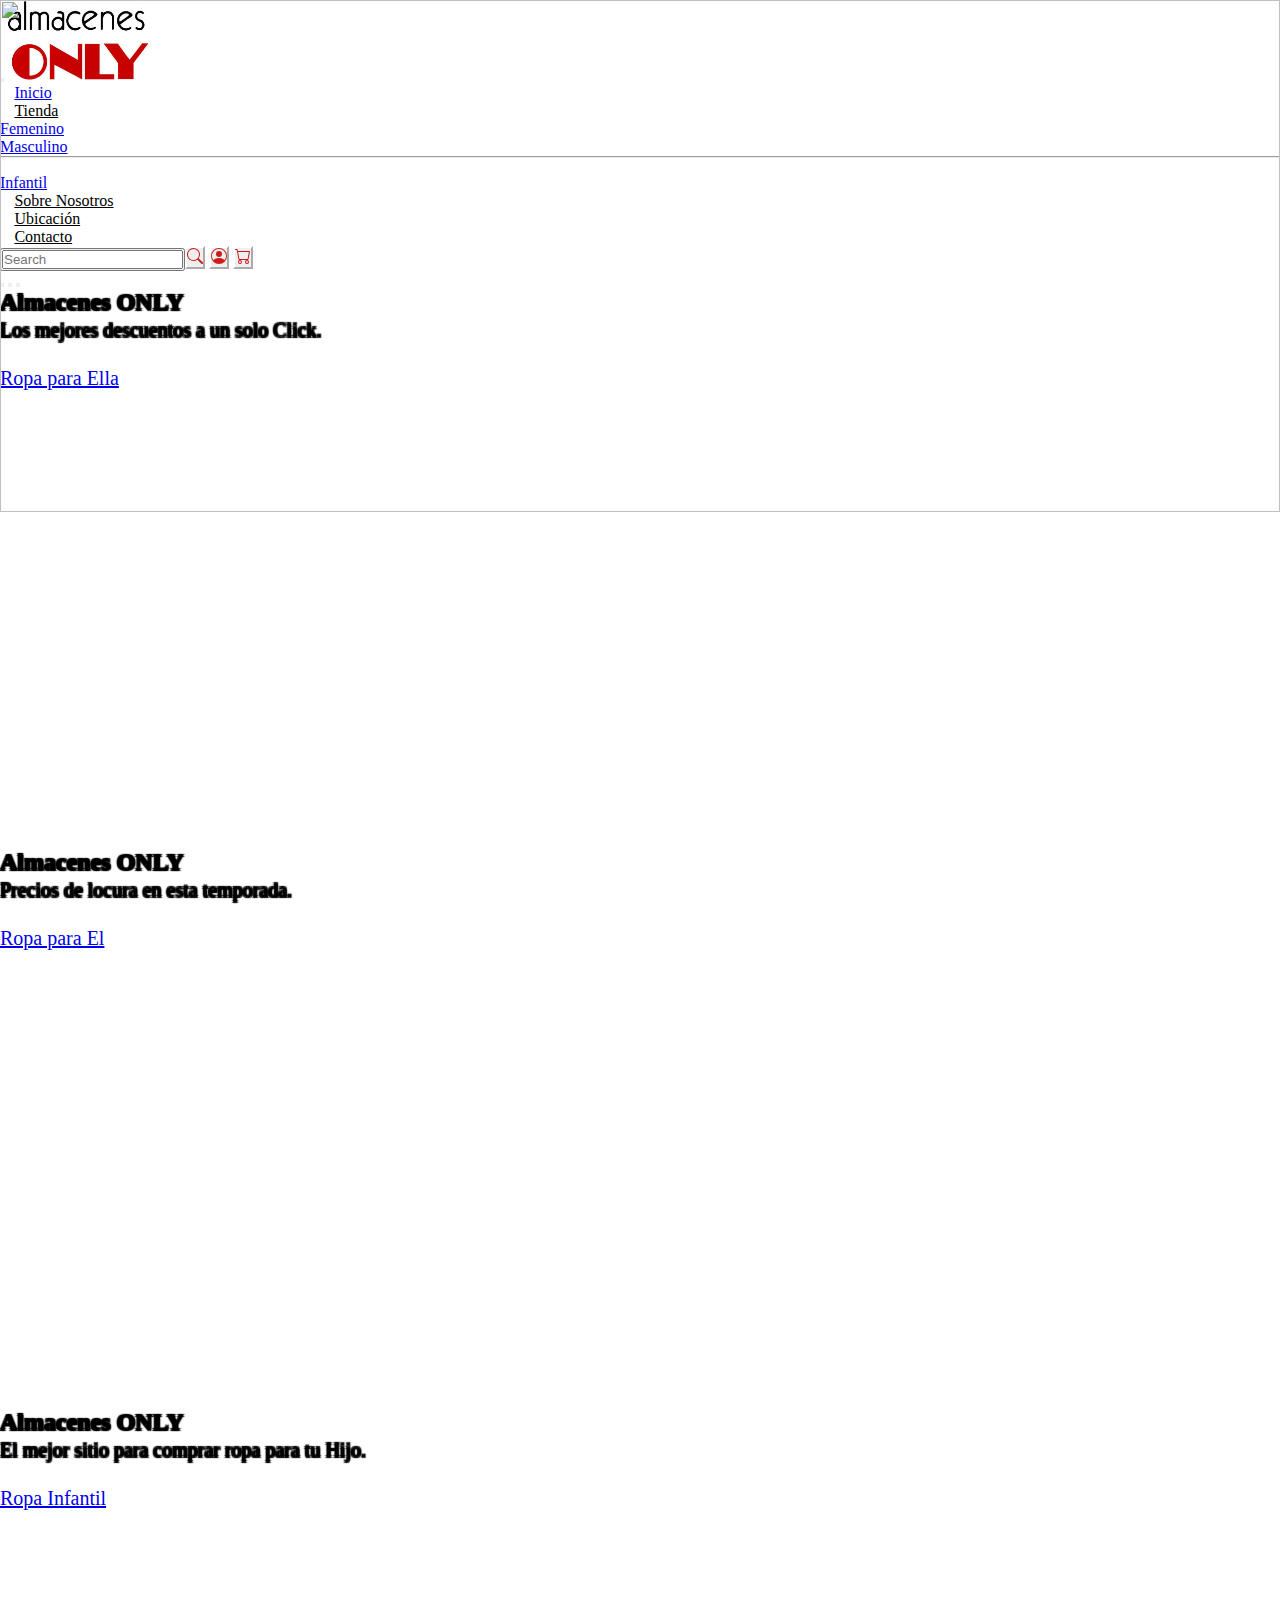
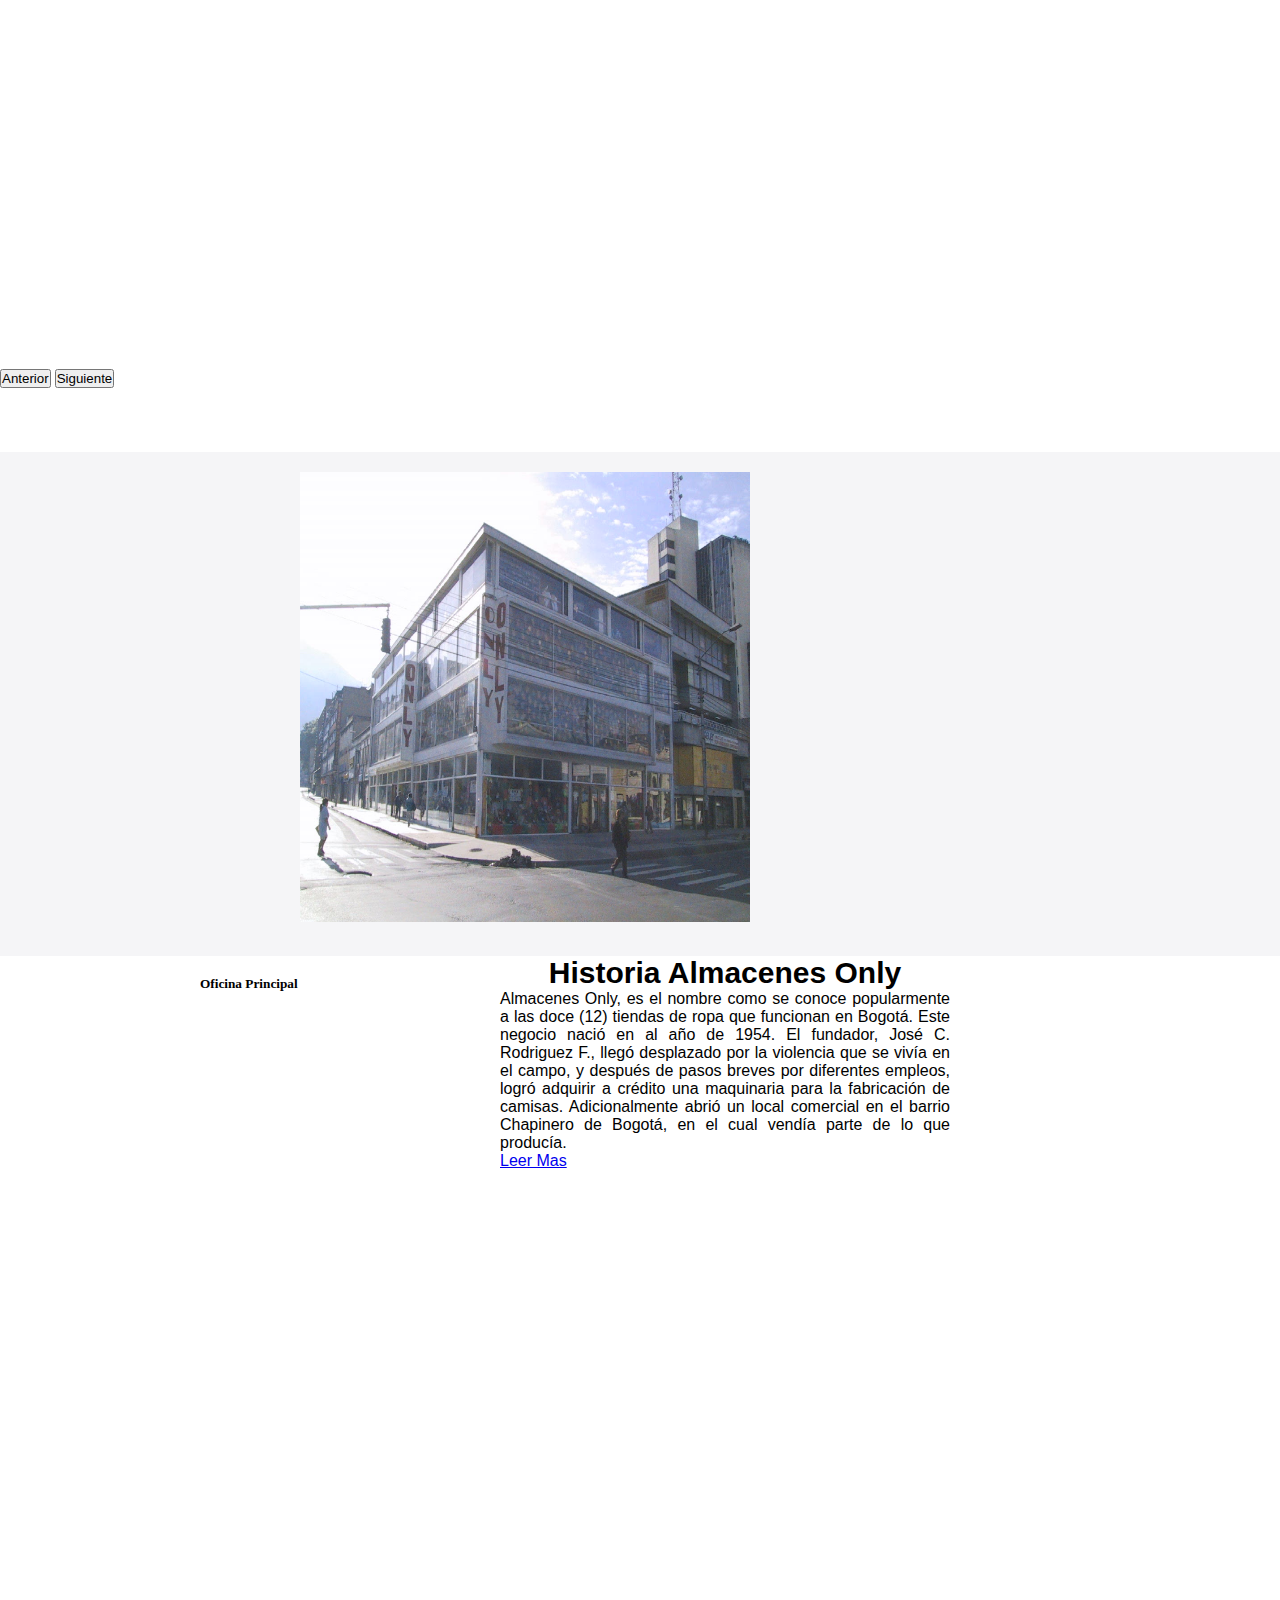
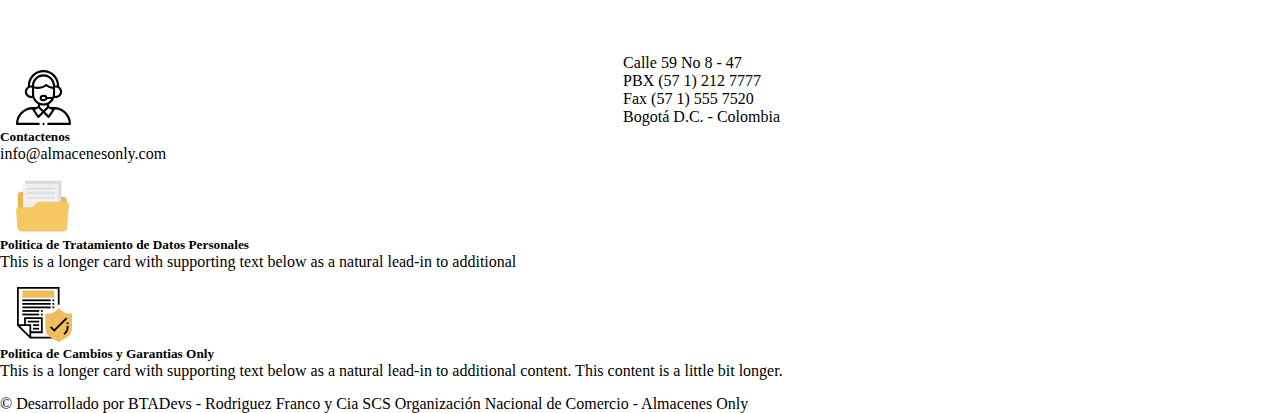
==== index.html @ a96c97a6 "avance 25 03 2021" ====
<!DOCTYPE html>
<html lang="es">

<head>
  <meta charset="UTF-8" />
  <meta http-equiv="X-UA-Compatible" content="IE=edge" />
  <meta name="viewport" content="width=device-width, initial-scale=1.0" />
  <link rel="icon" href="./assets/img/favicon-1.ico" sizes="192x192" />
  <link rel="apple-touch-icon" href="./assets/img/favicon-1.ico" />
  <link href="https://cdn.jsdelivr.net/npm/bootstrap@5.0.0-beta3/dist/css/bootstrap.min.css" rel="stylesheet"
    integrity="sha384-eOJMYsd53ii+scO/bJGFsiCZc+5NDVN2yr8+0RDqr0Ql0h+rP48ckxlpbzKgwra6" crossorigin="anonymous" />
  <link rel="stylesheet" href="./assets/css/style.css" />
  <link rel="stylesheet" href="./assets/css/carousel.css" />
  <title>Almacenes Only</title>
</head>

<body>
  <!--  header -->
  <nav class="navbar navbar-expand-lg navbar-light bg-dark1 pading">
    <div class="container-fluid container">
      <button class="navbar-toggler" type="button" data-bs-toggle="collapse" data-bs-target="#navbarTogglerDemo03"
        aria-controls="navbarTogglerDemo03" aria-expanded="false" aria-label="Toggle navigation">
        <span class="navbar-toggler-icon"></span>
      </button>

      <a href="./index.html"
        class="d-flex align-items-center mb-2 mb-lg-0 text-white text-decoration-none navbar-brand">
        <img class="bi me-2" width="140" height="80" src="./assets/img/Only.png" alt="Logo Only" />
      </a>
      <div class="collapse navbar-collapse dropdown" id="navbarTogglerDemo03">
        <ul
          class="navbar-nav mr-auto mt-2 mt-lg-0 nav col-12 col-lg-auto me-lg-auto mb-2 justify-content-center mb-md-0">
          <li class="nav-item">
            <a href="#" class="nav-link px-2 text-secondary">Inicio</a>
          </li>
          <li class="nav-item dropdown">
            <a class="nav-link dropdown-toggle px-2 text-white1" data-bs-toggle="dropdown" href="#" role="button"
              aria-expanded="false">Tienda</a>
            <ul class="dropdown-menu dropdown-menu-end">
              <li><a class="dropdown-item" href="#">Femenino</a></li>
              <li><a class="dropdown-item" href="#">Masculino</a></li>
              <li>
                <hr class="dropdown-divider" />
              </li>
              <li><a class="dropdown-item" href="#">Infantil</a></li>
            </ul>
          </li>
          <li class="nav-item">
            <a href="#" class="nav-link px-2 text-white1">Sobre Nosotros</a>
          </li>
          <li class="nav-item">
            <a href="#" class="nav-link px-2 text-white1">Ubicación</a>
          </li>
          <li class="nav-item">
            <a href="#" class="nav-link px-2 text-white1">Contacto</a>
          </li>
        </ul>

        <button type="button" class="btn">
          <form class="form-inline my-2 my-lg-0">
            <input class="form-control mr-sm-2" type="search" placeholder="Search" aria-label="Search" />
            <button class="btn btn-outline-success1 my-2 my-sm-0" type="submit">
              <svg xmlns="http://www.w3.org/2000/svg" width="16" height="16" fill="currentColor" class="bi bi-search"
                viewBox="0 0 16 16">
                <path
                  d="M11.742 10.344a6.5 6.5 0 1 0-1.397 1.398h-.001c.03.04.062.078.098.115l3.85 3.85a1 1 0 0 0 1.415-1.414l-3.85-3.85a1.007 1.007 0 0 0-.115-.1zM12 6.5a5.5 5.5 0 1 1-11 0 5.5 5.5 0 0 1 11 0z" />
              </svg>
            </button>
          </form>
        </button>
        <button type="button" class="btn btn-outline-success1">
          <svg xmlns="http://www.w3.org/2000/svg" width="16" height="16" fill="currentColor" class="bi bi-person-circle"
            viewBox="0 0 16 16">
            <path d="M11 6a3 3 0 1 1-6 0 3 3 0 0 1 6 0z" />
            <path fill-rule="evenodd"
              d="M0 8a8 8 0 1 1 16 0A8 8 0 0 1 0 8zm8-7a7 7 0 0 0-5.468 11.37C3.242 11.226 4.805 10 8 10s4.757 1.225 5.468 2.37A7 7 0 0 0 8 1z" />
          </svg>
        </button>
        <button type="button" class="btn btn-outline-success1">
          <svg xmlns="http://www.w3.org/2000/svg" width="16" height="16" fill="currentColor" class="bi bi-cart"
            viewBox="0 0 16 16">
            <path
              d="M0 1.5A.5.5 0 0 1 .5 1H2a.5.5 0 0 1 .485.379L2.89 3H14.5a.5.5 0 0 1 .491.592l-1.5 8A.5.5 0 0 1 13 12H4a.5.5 0 0 1-.491-.408L2.01 3.607 1.61 2H.5a.5.5 0 0 1-.5-.5zM3.102 4l1.313 7h8.17l1.313-7H3.102zM5 12a2 2 0 1 0 0 4 2 2 0 0 0 0-4zm7 0a2 2 0 1 0 0 4 2 2 0 0 0 0-4zm-7 1a1 1 0 1 1 0 2 1 1 0 0 1 0-2zm7 0a1 1 0 1 1 0 2 1 1 0 0 1 0-2z" />
          </svg>
        </button>
      </div>
    </div>
  </nav>
  <!--  fin header -->
  <!--  inicio carrusel -->
  <div id="myCarousel" class="carousel slide" data-bs-ride="carousel">
    <div class="carousel-indicators">
      <button type="button" data-bs-target="#myCarousel" data-bs-slide-to="0" class="active" aria-current="true"
        aria-label="Slide 1"></button>
      <button type="button" data-bs-target="#myCarousel" data-bs-slide-to="1" aria-label="Slide 2"></button>
      <button type="button" data-bs-target="#myCarousel" data-bs-slide-to="2" aria-label="Slide 3"></button>
    </div>
    <div class="carousel-inner">
      <div class="carousel-item active">
        <img src="./assets/img/ropa1.jpg" alt="" class="bd-placeholder-img" width="100%" height="120%" />
        <div class="container">
          <div class="carousel-caption text-start">
            <h2 class="letras1">Almacenes ONLY</h2>
            <p class="letras2">Los mejores descuentos a un solo Click.</p>
            <p>
              <a class="btn btn-lg btn-primary" href="#">Ropa para Ella</a>
            </p>
          </div>
        </div>
      </div>
      <div class="carousel-item">
        <img src="./assets/img/ropa2.jpg" alt="" class="bd-placeholder-img" width="100%" height="120%" />

        <div class="container">
          <div class="carousel-caption">
            <h2 class="letras1">Almacenes ONLY</h2>
            <p class="letras2">Precios de locura en esta temporada.</p>
            <p><a class="btn btn-lg btn-primary" href="#">Ropa para El</a></p>
          </div>
        </div>
      </div>
      <div class="carousel-item">
        <img src="./assets/img/ropa3.jpg" alt="" class="bd-placeholder-img" width="100%" height="100%" />

        <div class="container">
          <div class="carousel-caption text-end">
            <h2 class="letras1">Almacenes ONLY</h2>
            <p class="letras2">El mejor sitio para comprar ropa para tu Hijo.</p>
            <p>
              <a class="btn btn-lg btn-primary" href="#">Ropa Infantil</a>
            </p>
          </div>
        </div>
      </div>
    </div>
    <button class="carousel-control-prev" type="button" data-bs-target="#myCarousel" data-bs-slide="prev">
      <span class="carousel-control-prev-icon" aria-hidden="true"></span>
      <span class="visually-hidden">Anterior</span>
    </button>
    <button class="carousel-control-next" type="button" data-bs-target="#myCarousel" data-bs-slide="next">
      <span class="carousel-control-next-icon" aria-hidden="true"></span>
      <span class="visually-hidden">Siguiente</span>
    </button>
  </div>
  <!--  fin carrusel -->

  <!--  inicio historia -->
  <div class="history">
    <div class="card1" style="width: 100%">
      <img src="./assets/img/fotoalmacen.jpg" class="card-img-top" alt="..." />
      <div class="card-body-gris">
        <h5 class="card-title1">Historia Almacenes Only</h5>
        <p class="card-text">
          Almacenes Only, es el nombre como se conoce popularmente a las doce
          (12) tiendas de ropa que funcionan en Bogotá. Este negocio nació en
          al año de 1954. El fundador, José C. Rodriguez F., llegó desplazado
          por la violencia que se vivía en el campo, y después de pasos breves
          por diferentes empleos, logró adquirir a crédito una maquinaria para
          la fabricación de camisas. Adicionalmente abrió un local comercial
          en el barrio Chapinero de Bogotá, en el cual vendía parte de lo que
          producía.
        </p>
        <a href="#" class="btn btn-primary center" id="btnLeer">Leer Mas</a>
      </div>
    </div>
  </div>
  <!--Direccion-->
  <div class="col">
    <div class="card">
      <div class="card-body2">
        <h5 class="card-title2">Oficina Principal</h5>
        <iframe
          src="https://www.google.com/maps/embed?pb=!1m18!1m12!1m3!1d127252.2004905797!2d-74.17659183981455!3d4.659664733708304!2m3!1f0!2f0!3f0!3m2!1i1024!2i768!4f13.1!3m3!1m2!1s0x0%3A0xe1f3364e09f7f618!2sOficinas%20almacenes%20Only!5e0!3m2!1ses!2sco!4v1616622350721!5m2!1ses!2sco"
          width="600" height="450" style="border: 0" allowfullscreen="" loading="lazy"></iframe>
        <p class="textoDireccion">
          Calle 59 No 8 - 47 <br />
          PBX (57 1) 212 7777 <br />
          Fax (57 1) 555 7520 <br />
          Bogotá D.C. - Colombia
        </p>
      </div>
    </div>
  </div>
  <!-- Politicas de Tratamiento y Datos de Contacto -->
  <div class="container-md politicas">
    <div class="row row-cols-1 row-cols-md-2 g-4">
      <div class="col">
        <div class="card">
          <img src="./assets/img/atencion-al-cliente.svg" class="card-img-top" alt="..." style="
                width: 55px;
                height: 55px;
                margin-left: 1rem;
                margin-top: 1rem;
              " />
          <div class="card-body">
            <h5 class="card-title">Contactenos</h5>
            <p class="card-text">info@almacenesonly.com</p>
          </div>
        </div>
      </div>
      <div class="col">
        <div class="card">
          <img src="./assets/img/almacenamiento-de-archivos.svg" class="card-img-top" alt="..." style="
                width: 53px;
                height: 54px;
                margin-left: 1rem;
                margin-top: 1rem;
              " />
          <div class="card-body">
            <h5 class="card-title">
              Politica de Tratamiento de Datos Personales
            </h5>
            <p class="card-text">
              This is a longer card with supporting text below as a natural
              lead-in to additional
            </p>
          </div>
        </div>
      </div>
      <div class="col">
        <div class="card">
          <img src="./assets/img/garantia.svg" class="card-img-top" alt="..." style="
                width: 57px;
                height: 55px;
                margin-left: 1rem;
                margin-top: 1rem;
              " />
          <div class="card-body">
            <h5 class="card-title">Politica de Cambios y Garantias Only</h5>
            <p class="card-text">
              This is a longer card with supporting text below as a natural
              lead-in to additional content. This content is a little bit
              longer.
            </p>
          </div>
        </div>
      </div>
    </div>
  </div>

  <!-- Footer start -->
  <footer style="margin-top: 15px">
    <p>
      &copy; Desarrollado por BTADevs - Rodriguez Franco y Cia SCS
      Organización Nacional de Comercio - Almacenes Only
    </p>
  </footer>

  <script src="https://cdn.jsdelivr.net/npm/bootstrap@5.0.0-beta3/dist/js/bootstrap.bundle.min.js"
    integrity="sha384-JEW9xMcG8R+pH31jmWH6WWP0WintQrMb4s7ZOdauHnUtxwoG2vI5DkLtS3qm9Ekf" crossorigin="anonymous">
  </script>
</body>

</html>
---- assets/css/style.css ----
* {
  margin: 0px;
  padding: 0px;
}
.gris {
  background-color: #bbbfca;
}

.politicas {
  padding: 0px;
}

.center {
  align-items: center !important;
}

/* css header */
.bg-dark1 {
  background-color: #ffffff;
}

.text-white1 {
  color: rgb(0, 0, 0) !important;
}

.btn-outline-success1 {
  color: #ce1a1a;
  border-color: #ffffff;
}

.pading {
  padding: 0px;
}

.px-2 {
  padding-right: 0.9rem !important;
  padding-left: 0.9rem !important;
}
/* fin css header */

/* css carrusel */
.carousel {
  margin-bottom: 4rem;
}

.carousel-caption {
  bottom: 3rem;
  z-index: 10;
}

.carousel-item {
  height: 35rem;
}
.carousel-item > img {
  position: absolute;
  top: 0;
  left: 0;
  min-width: 100%;
  height: 32rem;
}

.marketing .col-lg-4 {
  margin-bottom: 1.5rem;
  text-align: center;
}
.marketing h2 {
  font-weight: 400;
}

.marketing .col-lg-4 p {
  margin-right: 0.75rem;
  margin-left: 0.75rem;
}

.featurette-divider {
  margin: 5rem 0;
}

.featurette-heading {
  font-weight: 300;
  line-height: 1;

  letter-spacing: -0.05rem;
}

.textoDireccion {
  float: right;
  padding-right: 500px;
}

.letras1 {
  text-shadow: -1px -1px 1px #000, 1px 1px 1px #000, -1px 1px 1px #000,
    1px -1px 1px #000;
}

.letras2 {
  text-shadow: -1px -1px 1px #000, 1px 1px 1px #000, -1px 1px 1px #000,
    1px -1px 1px #000;
}

.card1 {
  padding-bottom: 30px;
  background-color: #f5f5f7;
  
}

.card-img-top {
  height: 450px;
  width: 450px;
  margin-left: 300px;
  margin-top: 20px;
}
.card-body-gris {
  width: 450px;
  float: right;
  margin-right: 300px;
  text-align: justify;
  font-family: sans-serif;
  font-weight: 400;
  padding: 30px 30px;
}
.card-title1 {
  text-align: center;
  font-size: 30px;
}
.card-body2{
  margin-left: 200px;
}
.card-title2{
  margin-top: 20px;
}

@media (min-width: 40em) {
  .carousel-caption p {
    margin-bottom: 1.25rem;
    font-size: 1.25rem;
    line-height: 1.4;
  }

  .featurette-heading {
    font-size: 50px;
  }
}

@media (min-width: 62em) {
  .featurette-heading {
    margin-top: 7rem;
  }
}
/* fin css carrucel */
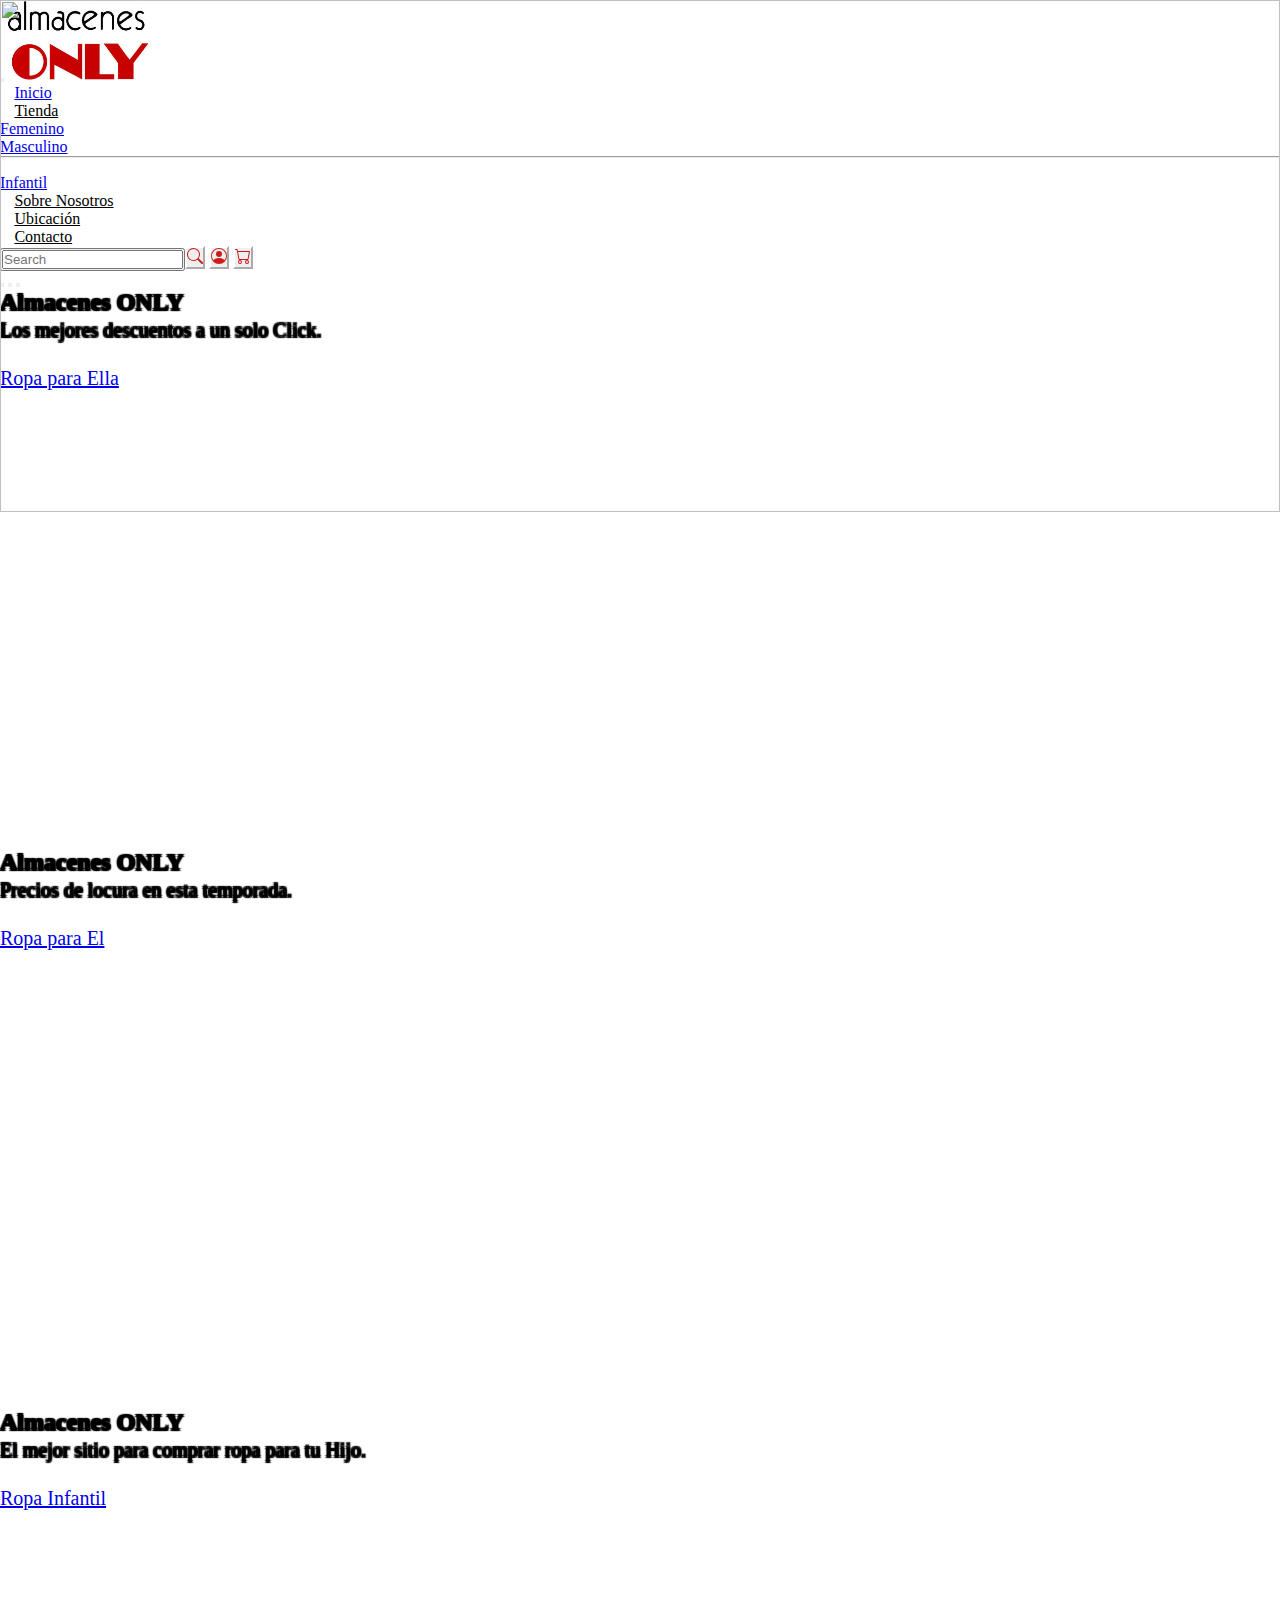
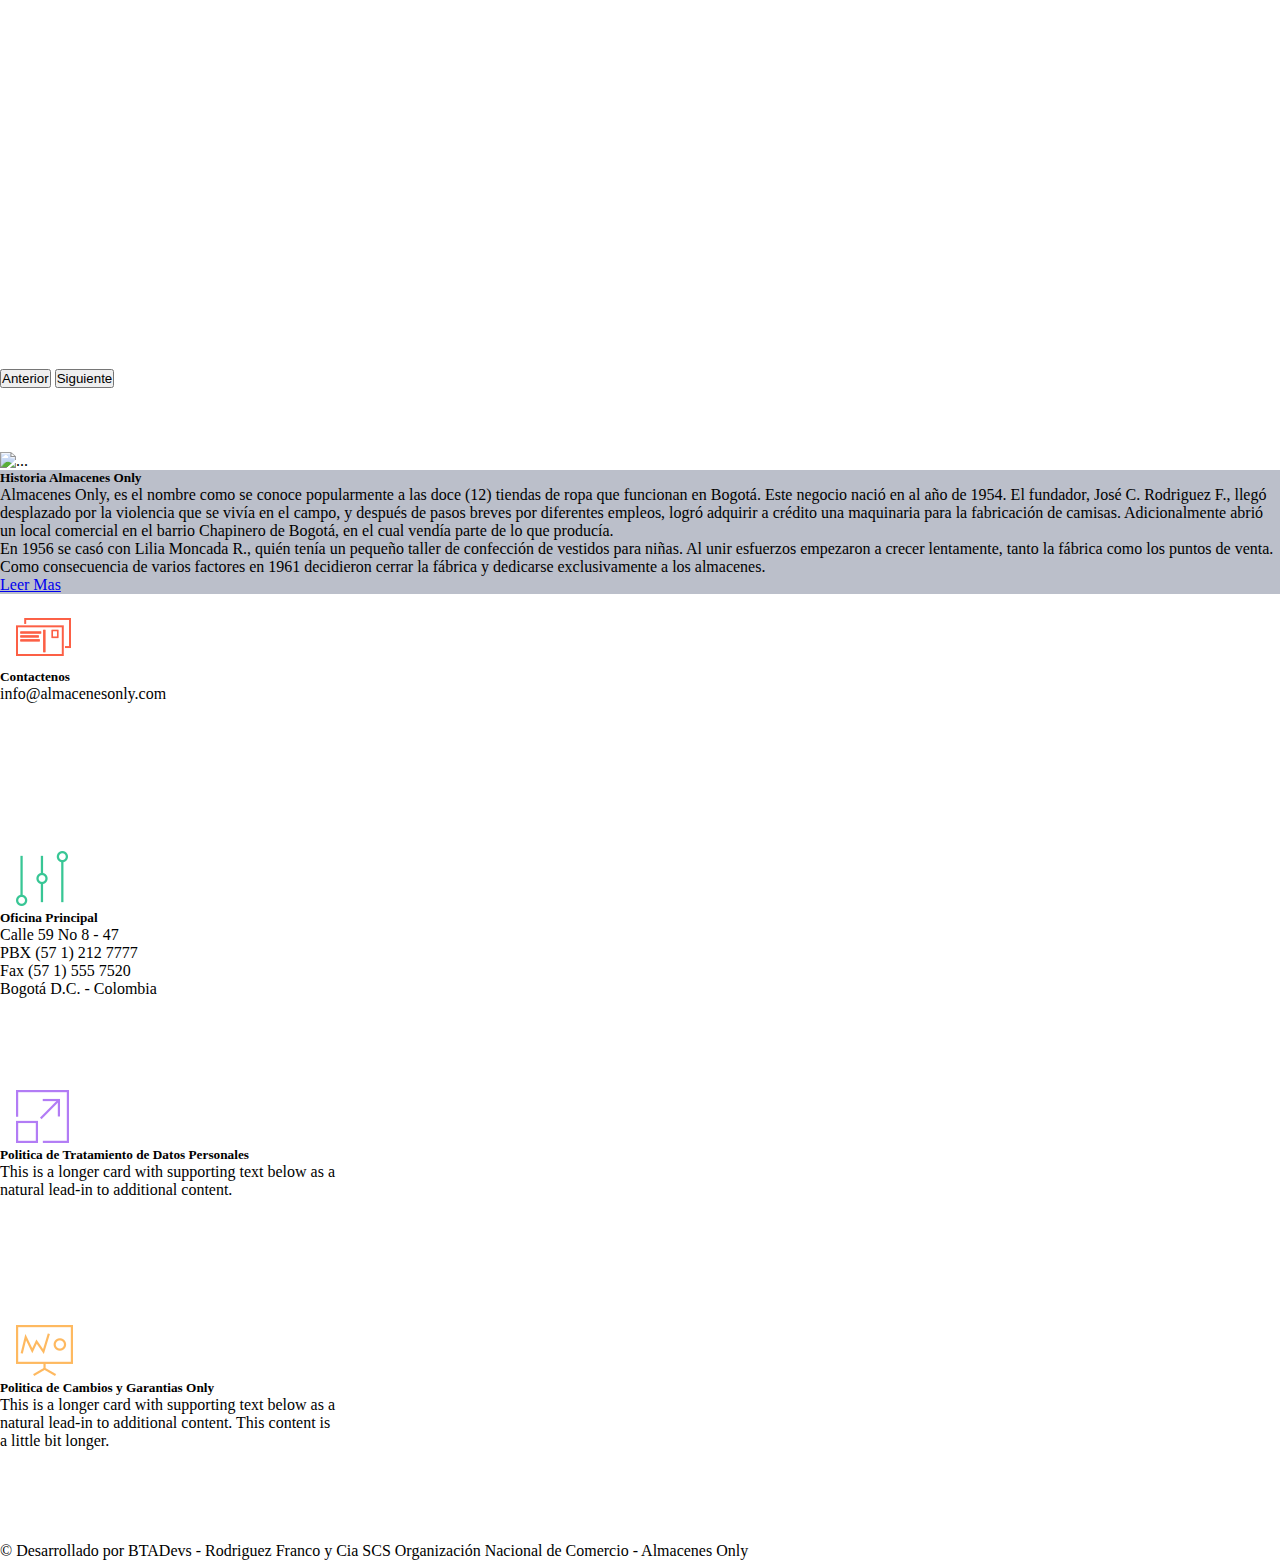
==== commit e1a085f9: "first commit updated home page and styles" ====
--- a/index.html
+++ b/index.html
@@ -1,254 +1,389 @@
 <!DOCTYPE html>
 <html lang="es">
-
-<head>
-  <meta charset="UTF-8" />
-  <meta http-equiv="X-UA-Compatible" content="IE=edge" />
-  <meta name="viewport" content="width=device-width, initial-scale=1.0" />
-  <link rel="icon" href="./assets/img/favicon-1.ico" sizes="192x192" />
-  <link rel="apple-touch-icon" href="./assets/img/favicon-1.ico" />
-  <link href="https://cdn.jsdelivr.net/npm/bootstrap@5.0.0-beta3/dist/css/bootstrap.min.css" rel="stylesheet"
-    integrity="sha384-eOJMYsd53ii+scO/bJGFsiCZc+5NDVN2yr8+0RDqr0Ql0h+rP48ckxlpbzKgwra6" crossorigin="anonymous" />
-  <link rel="stylesheet" href="./assets/css/style.css" />
-  <link rel="stylesheet" href="./assets/css/carousel.css" />
-  <title>Almacenes Only</title>
-</head>
-
-<body>
-  <!--  header -->
-  <nav class="navbar navbar-expand-lg navbar-light bg-dark1 pading">
-    <div class="container-fluid container">
-      <button class="navbar-toggler" type="button" data-bs-toggle="collapse" data-bs-target="#navbarTogglerDemo03"
-        aria-controls="navbarTogglerDemo03" aria-expanded="false" aria-label="Toggle navigation">
-        <span class="navbar-toggler-icon"></span>
+  <head>
+    <meta charset="UTF-8" />
+    <meta http-equiv="X-UA-Compatible" content="IE=edge" />
+    <meta name="viewport" content="width=device-width, initial-scale=1.0" />
+    <link rel="icon" href="./assets/img/favicon-1.ico" sizes="192x192" />
+    <link rel="apple-touch-icon" href="./assets/img/favicon-1.ico" />
+    <link
+      href="https://cdn.jsdelivr.net/npm/bootstrap@5.0.0-beta3/dist/css/bootstrap.min.css"
+      rel="stylesheet"
+      integrity="sha384-eOJMYsd53ii+scO/bJGFsiCZc+5NDVN2yr8+0RDqr0Ql0h+rP48ckxlpbzKgwra6"
+      crossorigin="anonymous"
+    />
+    <link rel="stylesheet" href="./assets/css/style.css" />
+    <link rel="stylesheet" href="./assets/css/carousel.css" />
+    <title>Almacenes Only</title>
+  </head>
+
+  <body>
+    <!--  header -->
+    <nav class="navbar navbar-expand-lg navbar-light bg-dark1 pading">
+      <div class="container-fluid container">
+        <button
+          class="navbar-toggler"
+          type="button"
+          data-bs-toggle="collapse"
+          data-bs-target="#navbarTogglerDemo03"
+          aria-controls="navbarTogglerDemo03"
+          aria-expanded="false"
+          aria-label="Toggle navigation"
+        >
+          <span class="navbar-toggler-icon"></span>
+        </button>
+
+        <a
+          href="./index.html"
+          class="d-flex align-items-center mb-2 mb-lg-0 text-white text-decoration-none navbar-brand"
+        >
+          <img
+            class="bi me-2"
+            width="140"
+            height="80"
+            src="./assets/img/Only.png"
+            alt="Logo Only"
+          />
+        </a>
+        <div class="collapse navbar-collapse dropdown" id="navbarTogglerDemo03">
+          <ul
+            class="navbar-nav mr-auto mt-2 mt-lg-0 nav col-12 col-lg-auto me-lg-auto mb-2 justify-content-center mb-md-0"
+          >
+            <li class="nav-item">
+              <a href="#" class="nav-link px-2 text-secondary">Inicio</a>
+            </li>
+            <li class="nav-item dropdown">
+              <a
+                class="nav-link dropdown-toggle px-2 text-white1"
+                data-bs-toggle="dropdown"
+                href="#"
+                role="button"
+                aria-expanded="false"
+                >Tienda</a
+              >
+              <ul class="dropdown-menu dropdown-menu-end">
+                <li><a class="dropdown-item" href="#">Femenino</a></li>
+                <li><a class="dropdown-item" href="#">Masculino</a></li>
+                <li>
+                  <hr class="dropdown-divider" />
+                </li>
+                <li><a class="dropdown-item" href="#">Infantil</a></li>
+              </ul>
+            </li>
+            <li class="nav-item">
+              <a href="#" class="nav-link px-2 text-white1">Sobre Nosotros</a>
+            </li>
+            <li class="nav-item">
+              <a href="#" class="nav-link px-2 text-white1">Ubicación</a>
+            </li>
+            <li class="nav-item">
+              <a href="#" class="nav-link px-2 text-white1">Contacto</a>
+            </li>
+          </ul>
+
+          <button type="button" class="btn">
+            <form class="form-inline my-2 my-lg-0">
+              <input
+                class="form-control mr-sm-2"
+                type="search"
+                placeholder="Search"
+                aria-label="Search"
+              />
+              <button
+                class="btn btn-outline-success1 my-2 my-sm-0"
+                type="submit"
+              >
+                <svg
+                  xmlns="http://www.w3.org/2000/svg"
+                  width="16"
+                  height="16"
+                  fill="currentColor"
+                  class="bi bi-search"
+                  viewBox="0 0 16 16"
+                >
+                  <path
+                    d="M11.742 10.344a6.5 6.5 0 1 0-1.397 1.398h-.001c.03.04.062.078.098.115l3.85 3.85a1 1 0 0 0 1.415-1.414l-3.85-3.85a1.007 1.007 0 0 0-.115-.1zM12 6.5a5.5 5.5 0 1 1-11 0 5.5 5.5 0 0 1 11 0z"
+                  />
+                </svg>
+              </button>
+            </form>
+          </button>
+          <button type="button" class="btn btn-outline-success1">
+            <svg
+              xmlns="http://www.w3.org/2000/svg"
+              width="16"
+              height="16"
+              fill="currentColor"
+              class="bi bi-person-circle"
+              viewBox="0 0 16 16"
+            >
+              <path d="M11 6a3 3 0 1 1-6 0 3 3 0 0 1 6 0z" />
+              <path
+                fill-rule="evenodd"
+                d="M0 8a8 8 0 1 1 16 0A8 8 0 0 1 0 8zm8-7a7 7 0 0 0-5.468 11.37C3.242 11.226 4.805 10 8 10s4.757 1.225 5.468 2.37A7 7 0 0 0 8 1z"
+              />
+            </svg>
+          </button>
+          <button type="button" class="btn btn-outline-success1">
+            <svg
+              xmlns="http://www.w3.org/2000/svg"
+              width="16"
+              height="16"
+              fill="currentColor"
+              class="bi bi-cart"
+              viewBox="0 0 16 16"
+            >
+              <path
+                d="M0 1.5A.5.5 0 0 1 .5 1H2a.5.5 0 0 1 .485.379L2.89 3H14.5a.5.5 0 0 1 .491.592l-1.5 8A.5.5 0 0 1 13 12H4a.5.5 0 0 1-.491-.408L2.01 3.607 1.61 2H.5a.5.5 0 0 1-.5-.5zM3.102 4l1.313 7h8.17l1.313-7H3.102zM5 12a2 2 0 1 0 0 4 2 2 0 0 0 0-4zm7 0a2 2 0 1 0 0 4 2 2 0 0 0 0-4zm-7 1a1 1 0 1 1 0 2 1 1 0 0 1 0-2zm7 0a1 1 0 1 1 0 2 1 1 0 0 1 0-2z"
+              />
+            </svg>
+          </button>
+        </div>
+      </div>
+    </nav>
+    <!--  fin header -->
+    <!--  inicio carrusel -->
+    <div id="myCarousel" class="carousel slide" data-bs-ride="carousel">
+      <div class="carousel-indicators">
+        <button
+          type="button"
+          data-bs-target="#myCarousel"
+          data-bs-slide-to="0"
+          class="active"
+          aria-current="true"
+          aria-label="Slide 1"
+        ></button>
+        <button
+          type="button"
+          data-bs-target="#myCarousel"
+          data-bs-slide-to="1"
+          aria-label="Slide 2"
+        ></button>
+        <button
+          type="button"
+          data-bs-target="#myCarousel"
+          data-bs-slide-to="2"
+          aria-label="Slide 3"
+        ></button>
+      </div>
+      <div class="carousel-inner">
+        <div class="carousel-item active">
+          <img
+            src="./assets/img/ropa1.jpg"
+            alt=""
+            class="bd-placeholder-img"
+            width="100%"
+            height="120%"
+          />
+          <div class="container">
+            <div class="carousel-caption text-start">
+              <h2 class="letras1">Almacenes ONLY</h2>
+              <p class="letras2">Los mejores descuentos a un solo Click.</p>
+              <p>
+                <a class="btn btn-lg btn-primary" href="#">Ropa para Ella</a>
+              </p>
+            </div>
+          </div>
+        </div>
+        <div class="carousel-item">
+          <img
+            src="./assets/img/ropa2.jpg"
+            alt=""
+            class="bd-placeholder-img"
+            width="100%"
+            height="120%"
+          />
+
+          <div class="container">
+            <div class="carousel-caption">
+              <h2 class="letras1">Almacenes ONLY</h2>
+              <p class="letras2">Precios de locura en esta temporada.</p>
+              <p><a class="btn btn-lg btn-primary" href="#">Ropa para El</a></p>
+            </div>
+          </div>
+        </div>
+        <div class="carousel-item">
+          <img
+            src="./assets/img/ropa3.jpg"
+            alt=""
+            class="bd-placeholder-img"
+            width="100%"
+            height="100%"
+          />
+
+          <div class="container">
+            <div class="carousel-caption text-end">
+              <h2 class="letras1">Almacenes ONLY</h2>
+              <p class="letras2">
+                El mejor sitio para comprar ropa para tu Hijo.
+              </p>
+              <p>
+                <a class="btn btn-lg btn-primary" href="#">Ropa Infantil</a>
+              </p>
+            </div>
+          </div>
+        </div>
+      </div>
+      <button
+        class="carousel-control-prev"
+        type="button"
+        data-bs-target="#myCarousel"
+        data-bs-slide="prev"
+      >
+        <span class="carousel-control-prev-icon" aria-hidden="true"></span>
+        <span class="visually-hidden">Anterior</span>
       </button>
-
-      <a href="./index.html"
-        class="d-flex align-items-center mb-2 mb-lg-0 text-white text-decoration-none navbar-brand">
-        <img class="bi me-2" width="140" height="80" src="./assets/img/Only.png" alt="Logo Only" />
-      </a>
-      <div class="collapse navbar-collapse dropdown" id="navbarTogglerDemo03">
-        <ul
-          class="navbar-nav mr-auto mt-2 mt-lg-0 nav col-12 col-lg-auto me-lg-auto mb-2 justify-content-center mb-md-0">
-          <li class="nav-item">
-            <a href="#" class="nav-link px-2 text-secondary">Inicio</a>
-          </li>
-          <li class="nav-item dropdown">
-            <a class="nav-link dropdown-toggle px-2 text-white1" data-bs-toggle="dropdown" href="#" role="button"
-              aria-expanded="false">Tienda</a>
-            <ul class="dropdown-menu dropdown-menu-end">
-              <li><a class="dropdown-item" href="#">Femenino</a></li>
-              <li><a class="dropdown-item" href="#">Masculino</a></li>
-              <li>
-                <hr class="dropdown-divider" />
-              </li>
-              <li><a class="dropdown-item" href="#">Infantil</a></li>
-            </ul>
-          </li>
-          <li class="nav-item">
-            <a href="#" class="nav-link px-2 text-white1">Sobre Nosotros</a>
-          </li>
-          <li class="nav-item">
-            <a href="#" class="nav-link px-2 text-white1">Ubicación</a>
-          </li>
-          <li class="nav-item">
-            <a href="#" class="nav-link px-2 text-white1">Contacto</a>
-          </li>
-        </ul>
-
-        <button type="button" class="btn">
-          <form class="form-inline my-2 my-lg-0">
-            <input class="form-control mr-sm-2" type="search" placeholder="Search" aria-label="Search" />
-            <button class="btn btn-outline-success1 my-2 my-sm-0" type="submit">
-              <svg xmlns="http://www.w3.org/2000/svg" width="16" height="16" fill="currentColor" class="bi bi-search"
-                viewBox="0 0 16 16">
-                <path
-                  d="M11.742 10.344a6.5 6.5 0 1 0-1.397 1.398h-.001c.03.04.062.078.098.115l3.85 3.85a1 1 0 0 0 1.415-1.414l-3.85-3.85a1.007 1.007 0 0 0-.115-.1zM12 6.5a5.5 5.5 0 1 1-11 0 5.5 5.5 0 0 1 11 0z" />
-              </svg>
-            </button>
-          </form>
-        </button>
-        <button type="button" class="btn btn-outline-success1">
-          <svg xmlns="http://www.w3.org/2000/svg" width="16" height="16" fill="currentColor" class="bi bi-person-circle"
-            viewBox="0 0 16 16">
-            <path d="M11 6a3 3 0 1 1-6 0 3 3 0 0 1 6 0z" />
-            <path fill-rule="evenodd"
-              d="M0 8a8 8 0 1 1 16 0A8 8 0 0 1 0 8zm8-7a7 7 0 0 0-5.468 11.37C3.242 11.226 4.805 10 8 10s4.757 1.225 5.468 2.37A7 7 0 0 0 8 1z" />
-          </svg>
-        </button>
-        <button type="button" class="btn btn-outline-success1">
-          <svg xmlns="http://www.w3.org/2000/svg" width="16" height="16" fill="currentColor" class="bi bi-cart"
-            viewBox="0 0 16 16">
-            <path
-              d="M0 1.5A.5.5 0 0 1 .5 1H2a.5.5 0 0 1 .485.379L2.89 3H14.5a.5.5 0 0 1 .491.592l-1.5 8A.5.5 0 0 1 13 12H4a.5.5 0 0 1-.491-.408L2.01 3.607 1.61 2H.5a.5.5 0 0 1-.5-.5zM3.102 4l1.313 7h8.17l1.313-7H3.102zM5 12a2 2 0 1 0 0 4 2 2 0 0 0 0-4zm7 0a2 2 0 1 0 0 4 2 2 0 0 0 0-4zm-7 1a1 1 0 1 1 0 2 1 1 0 0 1 0-2zm7 0a1 1 0 1 1 0 2 1 1 0 0 1 0-2z" />
-          </svg>
-        </button>
-      </div>
+      <button
+        class="carousel-control-next"
+        type="button"
+        data-bs-target="#myCarousel"
+        data-bs-slide="next"
+      >
+        <span class="carousel-control-next-icon" aria-hidden="true"></span>
+        <span class="visually-hidden">Siguiente</span>
+      </button>
     </div>
-  </nav>
-  <!--  fin header -->
-  <!--  inicio carrusel -->
-  <div id="myCarousel" class="carousel slide" data-bs-ride="carousel">
-    <div class="carousel-indicators">
-      <button type="button" data-bs-target="#myCarousel" data-bs-slide-to="0" class="active" aria-current="true"
-        aria-label="Slide 1"></button>
-      <button type="button" data-bs-target="#myCarousel" data-bs-slide-to="1" aria-label="Slide 2"></button>
-      <button type="button" data-bs-target="#myCarousel" data-bs-slide-to="2" aria-label="Slide 3"></button>
+    <!--  fin carrusel -->
+
+    <!--  inicio historia -->
+    <div class="history">
+      <div class="card" style="width: 100%">
+        <img
+          src="http://lorempixel.com/640/360
+        "
+          class="card-img-top"
+          alt="..."
+        />
+        <div class="card-body gris">
+          <h5 class="card-title gris">Historia Almacenes Only</h5>
+          <p class="card-text gris">
+            Almacenes Only, es el nombre como se conoce popularmente a las doce
+            (12) tiendas de ropa que funcionan en Bogotá. Este negocio nació en
+            al año de 1954. El fundador, José C. Rodriguez F., llegó desplazado
+            por la violencia que se vivía en el campo, y después de pasos breves
+            por diferentes empleos, logró adquirir a crédito una maquinaria para
+            la fabricación de camisas. Adicionalmente abrió un local comercial
+            en el barrio Chapinero de Bogotá, en el cual vendía parte de lo que
+            producía.
+          </p>
+          <p class="card-text gris">
+            En 1956 se casó con Lilia Moncada R., quién tenía un pequeño taller
+            de confección de vestidos para niñas. Al unir esfuerzos empezaron a
+            crecer lentamente, tanto la fábrica como los puntos de venta. Como
+            consecuencia de varios factores en 1961 decidieron cerrar la fábrica
+            y dedicarse exclusivamente a los almacenes.
+          </p>
+          <a href="#" class="btn btn-primary center" id="btnLeer">Leer Mas</a>
+        </div>
+      </div>
     </div>
-    <div class="carousel-inner">
-      <div class="carousel-item active">
-        <img src="./assets/img/ropa1.jpg" alt="" class="bd-placeholder-img" width="100%" height="120%" />
-        <div class="container">
-          <div class="carousel-caption text-start">
-            <h2 class="letras1">Almacenes ONLY</h2>
-            <p class="letras2">Los mejores descuentos a un solo Click.</p>
-            <p>
-              <a class="btn btn-lg btn-primary" href="#">Ropa para Ella</a>
-            </p>
-          </div>
-        </div>
-      </div>
-      <div class="carousel-item">
-        <img src="./assets/img/ropa2.jpg" alt="" class="bd-placeholder-img" width="100%" height="120%" />
-
-        <div class="container">
-          <div class="carousel-caption">
-            <h2 class="letras1">Almacenes ONLY</h2>
-            <p class="letras2">Precios de locura en esta temporada.</p>
-            <p><a class="btn btn-lg btn-primary" href="#">Ropa para El</a></p>
-          </div>
-        </div>
-      </div>
-      <div class="carousel-item">
-        <img src="./assets/img/ropa3.jpg" alt="" class="bd-placeholder-img" width="100%" height="100%" />
-
-        <div class="container">
-          <div class="carousel-caption text-end">
-            <h2 class="letras1">Almacenes ONLY</h2>
-            <p class="letras2">El mejor sitio para comprar ropa para tu Hijo.</p>
-            <p>
-              <a class="btn btn-lg btn-primary" href="#">Ropa Infantil</a>
-            </p>
-          </div>
-        </div>
-      </div>
-    </div>
-    <button class="carousel-control-prev" type="button" data-bs-target="#myCarousel" data-bs-slide="prev">
-      <span class="carousel-control-prev-icon" aria-hidden="true"></span>
-      <span class="visually-hidden">Anterior</span>
-    </button>
-    <button class="carousel-control-next" type="button" data-bs-target="#myCarousel" data-bs-slide="next">
-      <span class="carousel-control-next-icon" aria-hidden="true"></span>
-      <span class="visually-hidden">Siguiente</span>
-    </button>
-  </div>
-  <!--  fin carrusel -->
-
-  <!--  inicio historia -->
-  <div class="history">
-    <div class="card1" style="width: 100%">
-      <img src="./assets/img/fotoalmacen.jpg" class="card-img-top" alt="..." />
-      <div class="card-body-gris">
-        <h5 class="card-title1">Historia Almacenes Only</h5>
-        <p class="card-text">
-          Almacenes Only, es el nombre como se conoce popularmente a las doce
-          (12) tiendas de ropa que funcionan en Bogotá. Este negocio nació en
-          al año de 1954. El fundador, José C. Rodriguez F., llegó desplazado
-          por la violencia que se vivía en el campo, y después de pasos breves
-          por diferentes empleos, logró adquirir a crédito una maquinaria para
-          la fabricación de camisas. Adicionalmente abrió un local comercial
-          en el barrio Chapinero de Bogotá, en el cual vendía parte de lo que
-          producía.
-        </p>
-        <a href="#" class="btn btn-primary center" id="btnLeer">Leer Mas</a>
-      </div>
-    </div>
-  </div>
-  <!--Direccion-->
-  <div class="col">
-    <div class="card">
-      <div class="card-body2">
-        <h5 class="card-title2">Oficina Principal</h5>
-        <iframe
-          src="https://www.google.com/maps/embed?pb=!1m18!1m12!1m3!1d127252.2004905797!2d-74.17659183981455!3d4.659664733708304!2m3!1f0!2f0!3f0!3m2!1i1024!2i768!4f13.1!3m3!1m2!1s0x0%3A0xe1f3364e09f7f618!2sOficinas%20almacenes%20Only!5e0!3m2!1ses!2sco!4v1616622350721!5m2!1ses!2sco"
-          width="600" height="450" style="border: 0" allowfullscreen="" loading="lazy"></iframe>
-        <p class="textoDireccion">
-          Calle 59 No 8 - 47 <br />
-          PBX (57 1) 212 7777 <br />
-          Fax (57 1) 555 7520 <br />
-          Bogotá D.C. - Colombia
-        </p>
-      </div>
-    </div>
-  </div>
-  <!-- Politicas de Tratamiento y Datos de Contacto -->
-  <div class="container-md politicas">
-    <div class="row row-cols-1 row-cols-md-2 g-4">
-      <div class="col">
-        <div class="card">
-          <img src="./assets/img/atencion-al-cliente.svg" class="card-img-top" alt="..." style="
+    <!-- Politicas de Tratamiento y Datos de Contacto -->
+    <div class="container-md politicas">
+      <div class="row row-cols-1 row-cols-md-2 g-4">
+        <div class="col">
+          <div class="card contact">
+            <img
+              src="./assets/img/neve-envelope-1.png"
+              class="card-img-top"
+              alt="..."
+              style="
                 width: 55px;
                 height: 55px;
                 margin-left: 1rem;
                 margin-top: 1rem;
-              " />
-          <div class="card-body">
-            <h5 class="card-title">Contactenos</h5>
-            <p class="card-text">info@almacenesonly.com</p>
-          </div>
-        </div>
-      </div>
-      <div class="col">
-        <div class="card">
-          <img src="./assets/img/almacenamiento-de-archivos.svg" class="card-img-top" alt="..." style="
-                width: 53px;
-                height: 54px;
+              "
+            />
+            <div class="card-body">
+              <h5 class="card-title">Contactenos</h5>
+              <p class="card-text">info@almacenesonly.com</p>
+            </div>
+          </div>
+        </div>
+        <div class="col">
+          <div class="card contact">
+            <img
+              src="./assets/img/neve-unlimited-revisions2.png"
+              class="card-img-top"
+              alt="..."
+              style="
+                width: 52px;
+                height: 59px;
                 margin-left: 1rem;
                 margin-top: 1rem;
-              " />
-          <div class="card-body">
-            <h5 class="card-title">
-              Politica de Tratamiento de Datos Personales
-            </h5>
-            <p class="card-text">
-              This is a longer card with supporting text below as a natural
-              lead-in to additional
-            </p>
-          </div>
-        </div>
-      </div>
-      <div class="col">
-        <div class="card">
-          <img src="./assets/img/garantia.svg" class="card-img-top" alt="..." style="
+              "
+            />
+            <div class="card-body">
+              <h5 class="card-title">Oficina Principal</h5>
+              <p class="card-text">
+                Calle 59 No 8 - 47 <br />
+                PBX (57 1) 212 7777 <br />
+                Fax (57 1) 555 7520 <br />
+                Bogotá D.C. - Colombia
+              </p>
+            </div>
+          </div>
+        </div>
+        <div class="col">
+          <div class="card contact">
+            <img
+              src="./assets/img/neve-ultimate-perfection-1.png"
+              class="card-img-top"
+              alt="..."
+              style="
+                width: 53px;
+                height: 59px;
+                margin-left: 1rem;
+                margin-top: 1rem;
+              "
+            />
+            <div class="card-body">
+              <h5 class="card-title">
+                Politica de Tratamiento de Datos Personales
+              </h5>
+              <p class="card-text">
+                This is a longer card with supporting text below as a natural
+                lead-in to additional content.
+              </p>
+            </div>
+          </div>
+        </div>
+        <div class="col">
+          <div class="card contact">
+            <img
+              src="./assets/img/neve-smart-experience1.png"
+              class="card-img-top"
+              alt="..."
+              style="
                 width: 57px;
                 height: 55px;
                 margin-left: 1rem;
                 margin-top: 1rem;
-              " />
-          <div class="card-body">
-            <h5 class="card-title">Politica de Cambios y Garantias Only</h5>
-            <p class="card-text">
-              This is a longer card with supporting text below as a natural
-              lead-in to additional content. This content is a little bit
-              longer.
-            </p>
+              "
+            />
+            <div class="card-body">
+              <h5 class="card-title">Politica de Cambios y Garantias Only</h5>
+              <p class="card-text">
+                This is a longer card with supporting text below as a natural
+                lead-in to additional content. This content is a little bit
+                longer.
+              </p>
+            </div>
           </div>
         </div>
       </div>
     </div>
-  </div>
-
-  <!-- Footer start -->
-  <footer style="margin-top: 15px">
-    <p>
-      &copy; Desarrollado por BTADevs - Rodriguez Franco y Cia SCS
-      Organización Nacional de Comercio - Almacenes Only
-    </p>
-  </footer>
-
-  <script src="https://cdn.jsdelivr.net/npm/bootstrap@5.0.0-beta3/dist/js/bootstrap.bundle.min.js"
-    integrity="sha384-JEW9xMcG8R+pH31jmWH6WWP0WintQrMb4s7ZOdauHnUtxwoG2vI5DkLtS3qm9Ekf" crossorigin="anonymous">
-  </script>
-</body>
-
-</html>+
+    <!-- Footer start -->
+    <footer class="footer card-footer">
+      &copy; Desarrollado por BTADevs - Rodriguez Franco y Cia SCS Organización
+      Nacional de Comercio - Almacenes Only
+    </footer>
+
+    <script src="./assets/js/script.js"></script>
+    <script
+      src="https://cdn.jsdelivr.net/npm/bootstrap@5.0.0-beta3/dist/js/bootstrap.bundle.min.js"
+      integrity="sha384-JEW9xMcG8R+pH31jmWH6WWP0WintQrMb4s7ZOdauHnUtxwoG2vI5DkLtS3qm9Ekf"
+      crossorigin="anonymous"
+    ></script>
+  </body>
+</html>
--- a/assets/css/style.css
+++ b/assets/css/style.css
@@ -2,6 +2,7 @@
   margin: 0px;
   padding: 0px;
 }
+/* History  */
 .gris {
   background-color: #bbbfca;
 }
@@ -12,6 +13,18 @@
 
 .center {
   align-items: center !important;
+}
+
+.footer {
+  position: absolute;
+  bottom: 1;
+  width: 100%;
+  height: 3.5 rem;
+}
+
+.contact {
+  height: 237px;
+  width: 338px;
 }
 
 /* css header */
@@ -101,14 +114,6 @@
 .card1 {
   padding-bottom: 30px;
   background-color: #f5f5f7;
-  
-}
-
-.card-img-top {
-  height: 450px;
-  width: 450px;
-  margin-left: 300px;
-  margin-top: 20px;
 }
 .card-body-gris {
   width: 450px;
@@ -123,10 +128,10 @@
   text-align: center;
   font-size: 30px;
 }
-.card-body2{
+.card-body2 {
   margin-left: 200px;
 }
-.card-title2{
+.card-title2 {
   margin-top: 20px;
 }
 
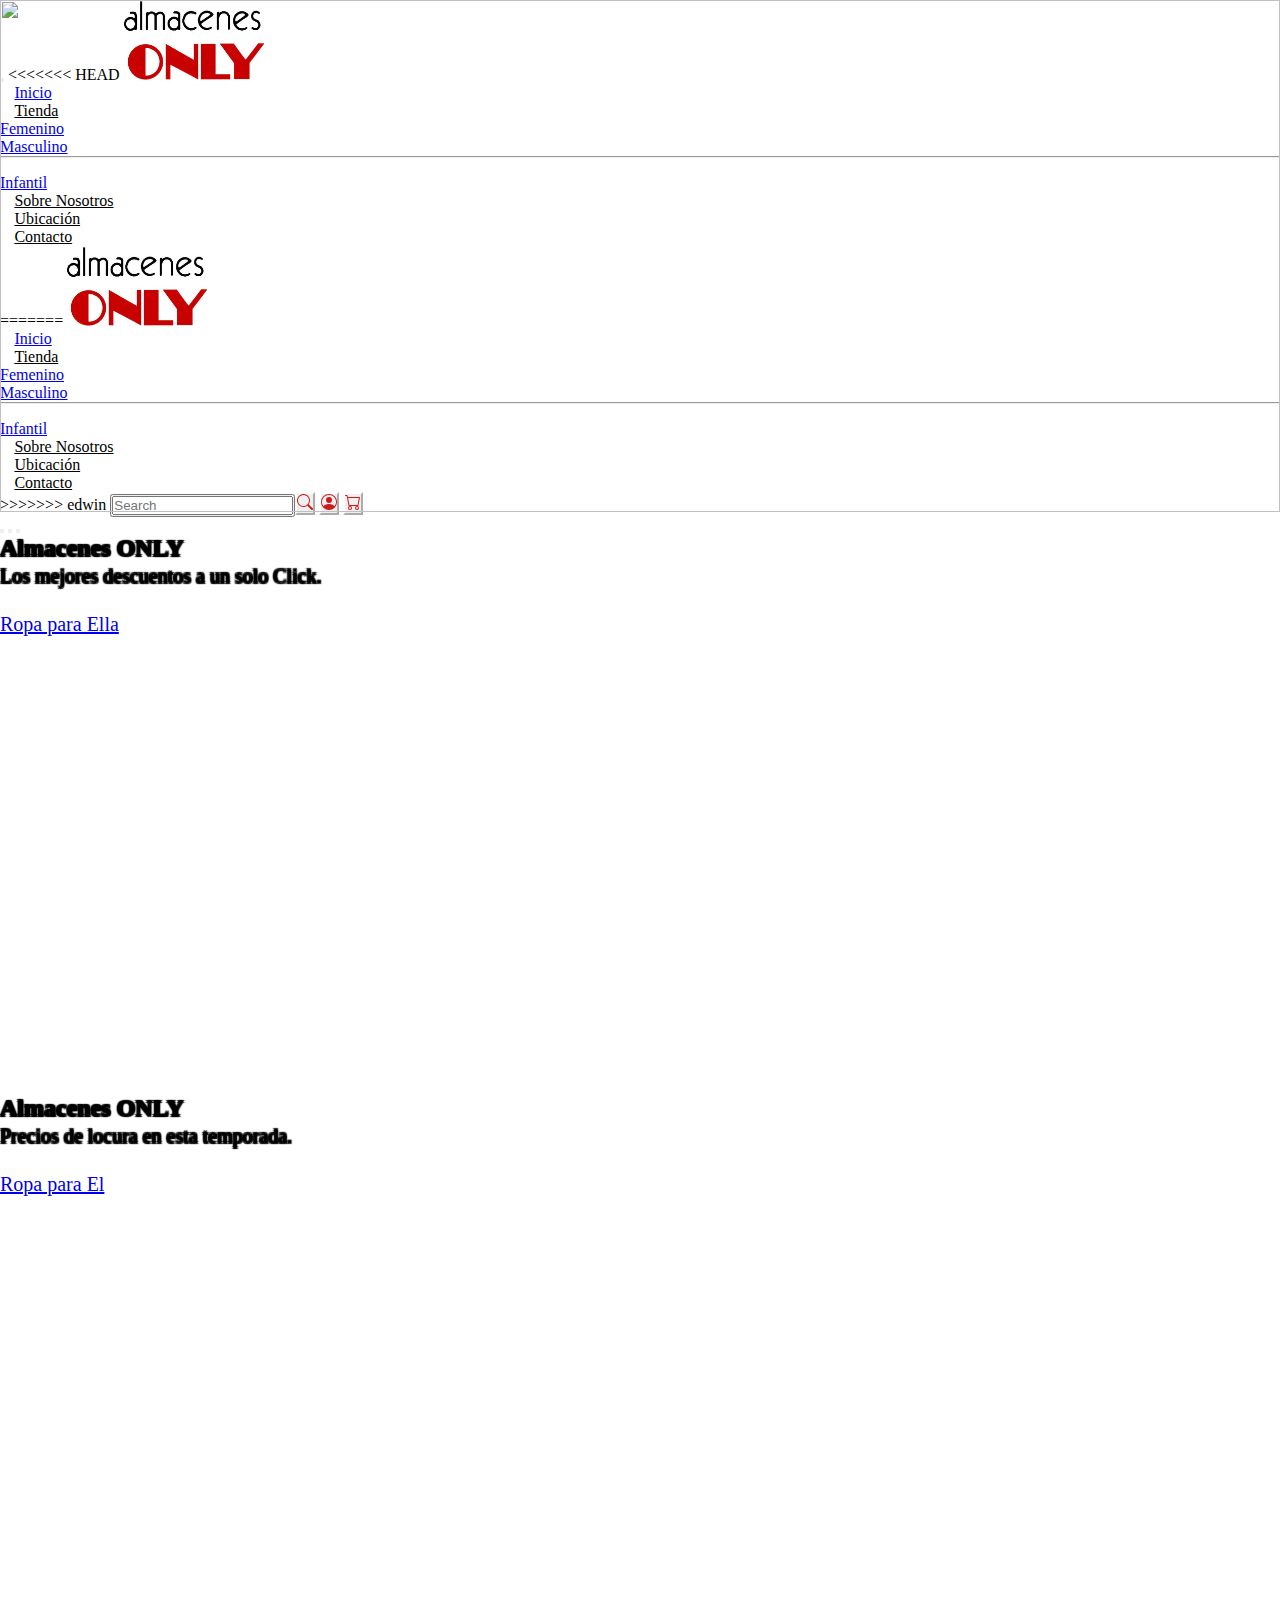
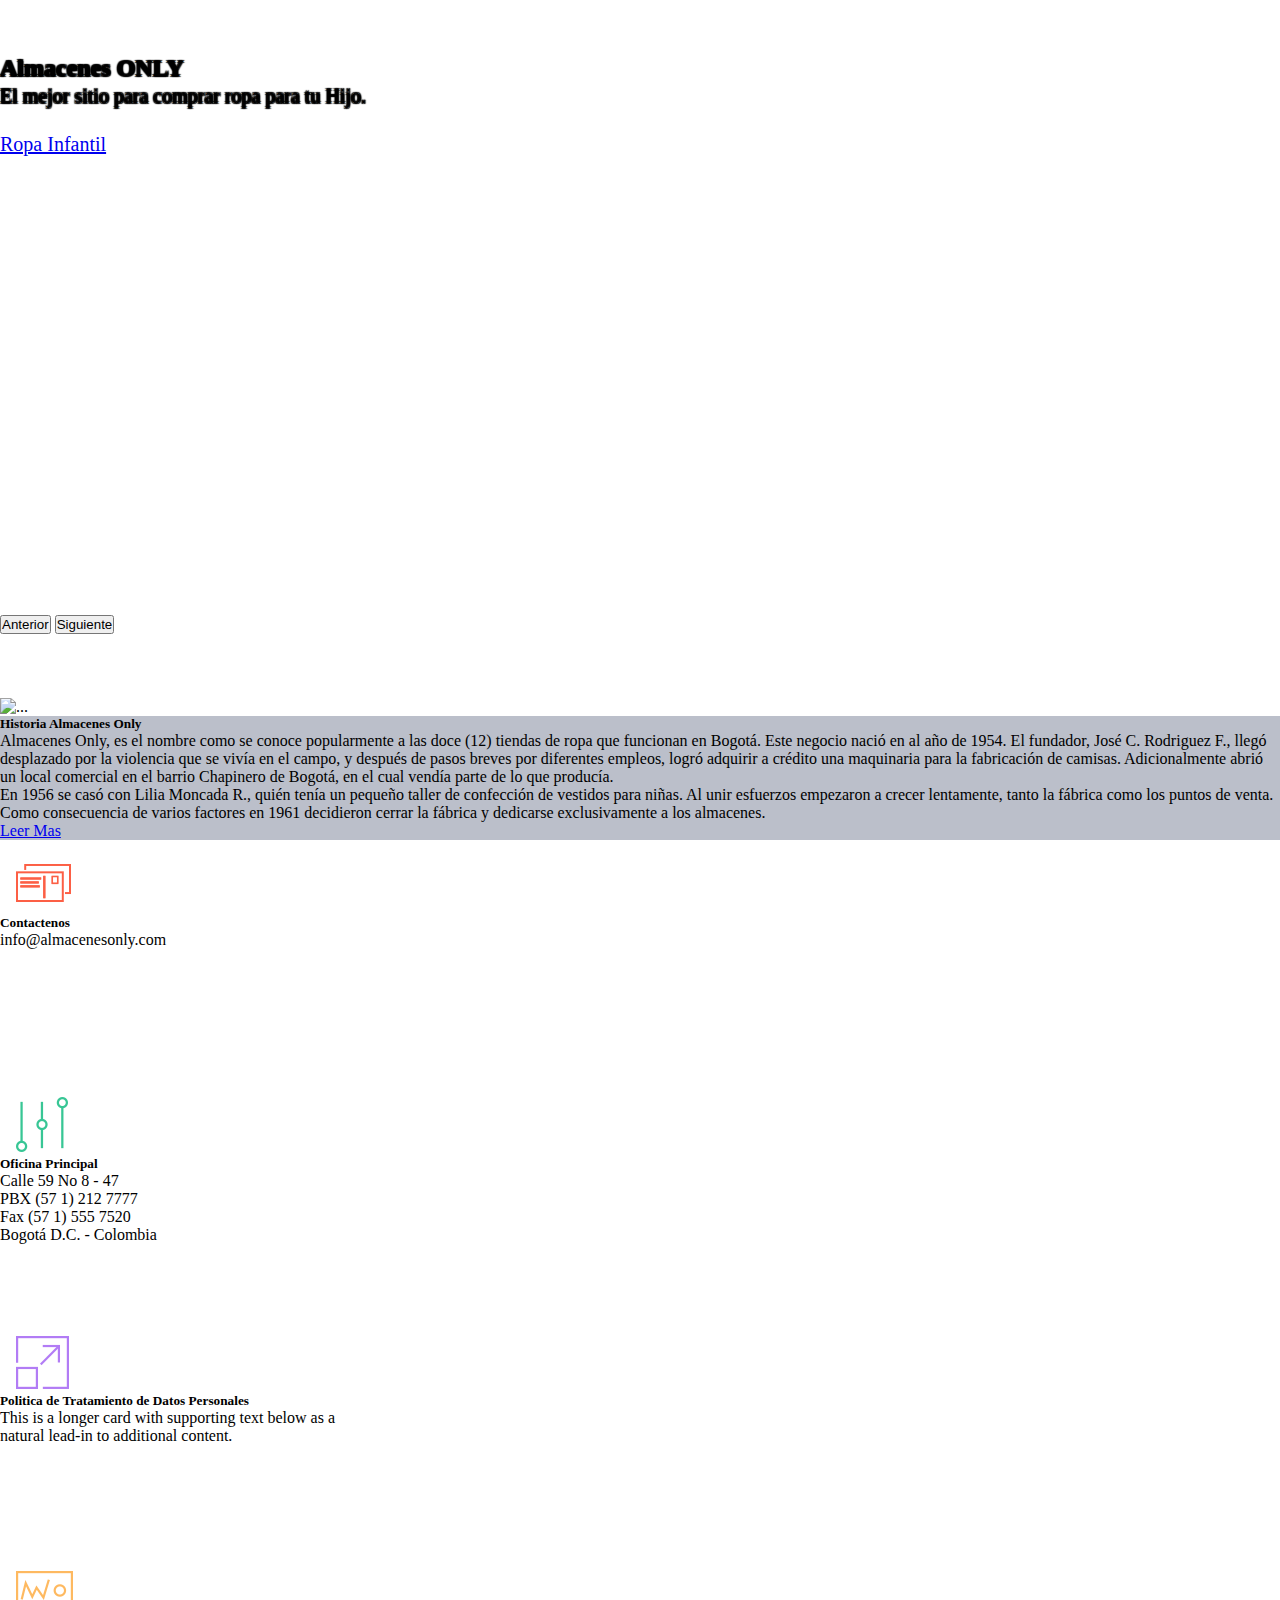
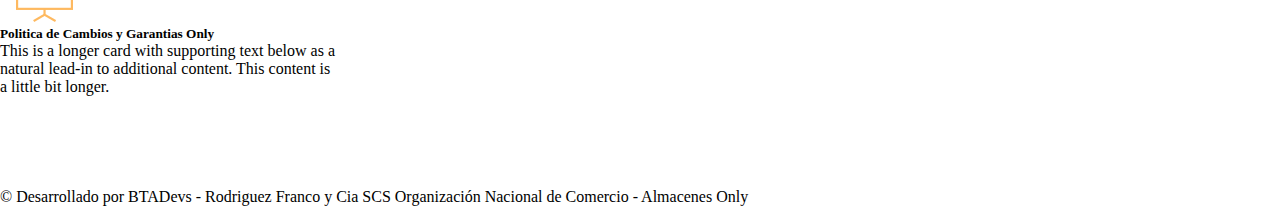
==== commit e9aba096: "cambio sobre nosotros" ====
--- a/index.html
+++ b/index.html
@@ -33,6 +33,7 @@
           <span class="navbar-toggler-icon"></span>
         </button>
 
+<<<<<<< HEAD
         <a
           href="./index.html"
           class="d-flex align-items-center mb-2 mb-lg-0 text-white text-decoration-none navbar-brand"
@@ -80,6 +81,40 @@
               <a href="#" class="nav-link px-2 text-white1">Contacto</a>
             </li>
           </ul>
+=======
+      <a href="./index.html"
+        class="d-flex align-items-center mb-2 mb-lg-0 text-white text-decoration-none navbar-brand">
+        <img class="bi me-2" width="140" height="80" src="./assets/img/Only.png" alt="Logo Only" />
+      </a>
+      <div class="collapse navbar-collapse dropdown" id="navbarTogglerDemo03">
+        <ul
+          class="navbar-nav mr-auto mt-2 mt-lg-0 nav col-12 col-lg-auto me-lg-auto mb-2 justify-content-center mb-md-0">
+          <li class="nav-item">
+            <a href="#" class="nav-link px-2 text-secondary">Inicio</a>
+          </li>
+          <li class="nav-item dropdown">
+            <a class="nav-link dropdown-toggle px-2 text-white1" data-bs-toggle="dropdown" href="#" role="button"
+              aria-expanded="false">Tienda</a>
+            <ul class="dropdown-menu dropdown-menu-end">
+              <li><a class="dropdown-item" href="#">Femenino</a></li>
+              <li><a class="dropdown-item" href="#">Masculino</a></li>
+              <li>
+                <hr class="dropdown-divider" />
+              </li>
+              <li><a class="dropdown-item" href="#">Infantil</a></li>
+            </ul>
+          </li>
+          <li class="nav-item">
+            <a href="contactenos.html" class="nav-link px-2 text-white1">Sobre Nosotros</a>
+          </li>
+          <li class="nav-item">
+            <a href="#" class="nav-link px-2 text-white1">Ubicación</a>
+          </li>
+          <li class="nav-item">
+            <a href="#" class="nav-link px-2 text-white1">Contacto</a>
+          </li>
+        </ul>
+>>>>>>> edwin
 
           <button type="button" class="btn">
             <form class="form-inline my-2 my-lg-0">
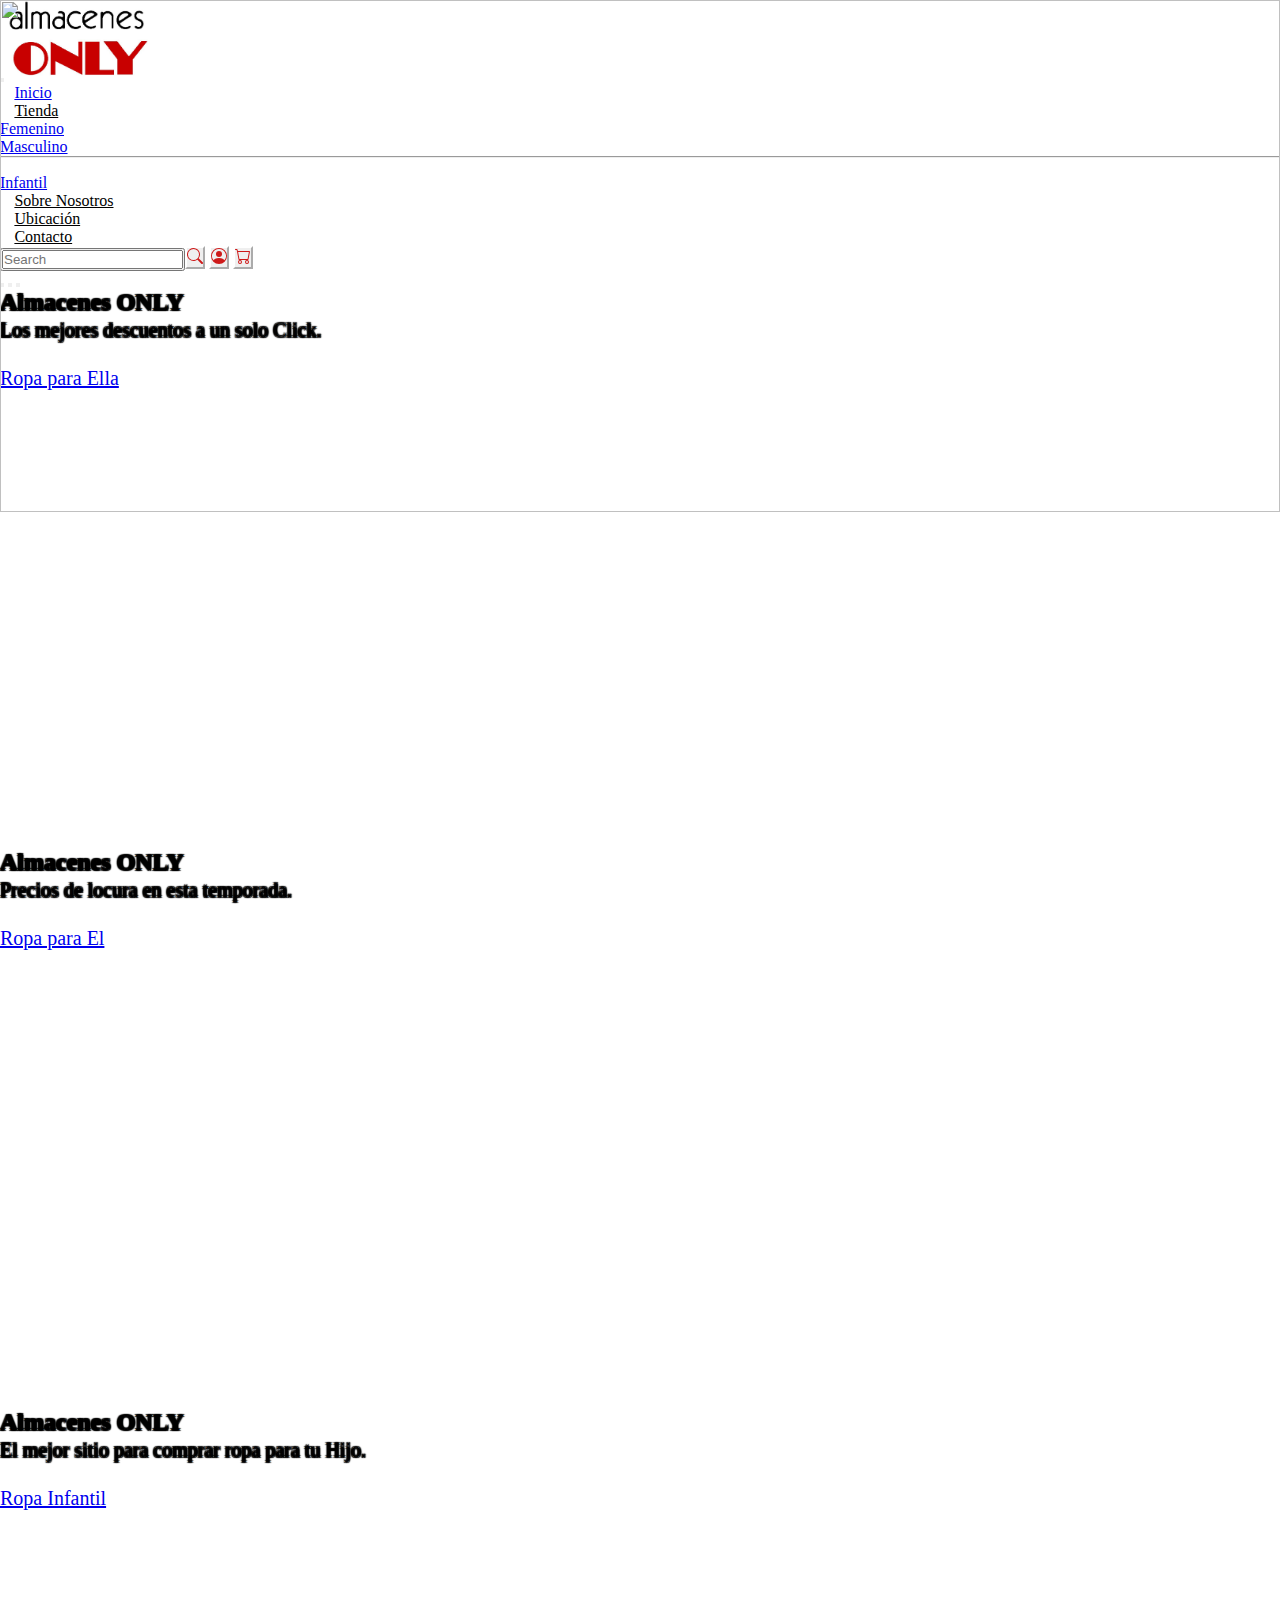
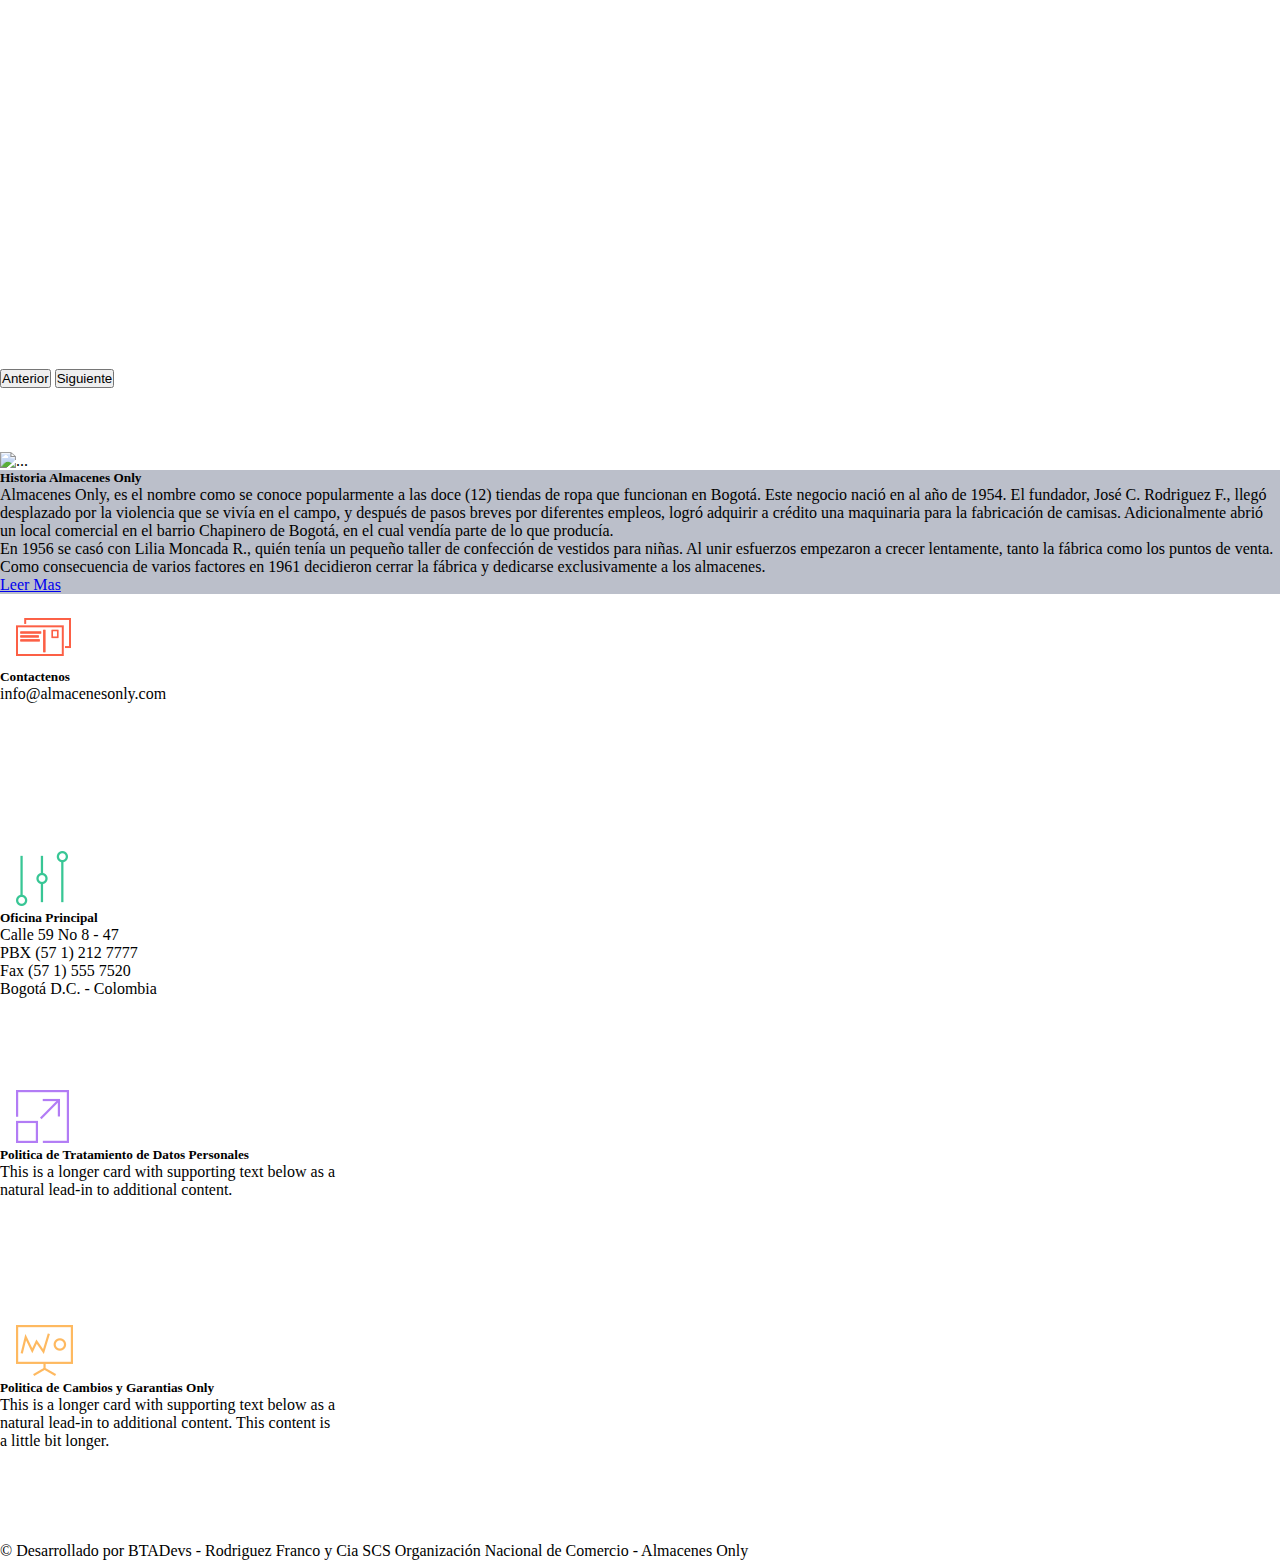
==== commit c2beafed: "cambios de error html" ====
--- a/index.html
+++ b/index.html
@@ -19,7 +19,8 @@
 
   <body>
     <!--  header -->
-    <nav class="navbar navbar-expand-lg navbar-light bg-dark1 pading">
+
+     <nav class="navbar navbar-expand-lg navbar-light bg-dark1 pading">
       <div class="container-fluid container">
         <button
           class="navbar-toggler"
@@ -33,7 +34,6 @@
           <span class="navbar-toggler-icon"></span>
         </button>
 
-<<<<<<< HEAD
         <a
           href="./index.html"
           class="d-flex align-items-center mb-2 mb-lg-0 text-white text-decoration-none navbar-brand"
@@ -42,7 +42,7 @@
             class="bi me-2"
             width="140"
             height="80"
-            src="./assets/img/Only.png"
+            src="./assets/img/logoOnly.jpg"
             alt="Logo Only"
           />
         </a>
@@ -65,14 +65,12 @@
               <ul class="dropdown-menu dropdown-menu-end">
                 <li><a class="dropdown-item" href="#">Femenino</a></li>
                 <li><a class="dropdown-item" href="#">Masculino</a></li>
-                <li>
-                  <hr class="dropdown-divider" />
-                </li>
+                <li><hr class="dropdown-divider" /></li>
                 <li><a class="dropdown-item" href="#">Infantil</a></li>
               </ul>
             </li>
             <li class="nav-item">
-              <a href="#" class="nav-link px-2 text-white1">Sobre Nosotros</a>
+              <a href="sobreNosotros.html" class="nav-link px-2 text-white1">Sobre Nosotros</a>
             </li>
             <li class="nav-item">
               <a href="#" class="nav-link px-2 text-white1">Ubicación</a>
@@ -81,40 +79,6 @@
               <a href="#" class="nav-link px-2 text-white1">Contacto</a>
             </li>
           </ul>
-=======
-      <a href="./index.html"
-        class="d-flex align-items-center mb-2 mb-lg-0 text-white text-decoration-none navbar-brand">
-        <img class="bi me-2" width="140" height="80" src="./assets/img/Only.png" alt="Logo Only" />
-      </a>
-      <div class="collapse navbar-collapse dropdown" id="navbarTogglerDemo03">
-        <ul
-          class="navbar-nav mr-auto mt-2 mt-lg-0 nav col-12 col-lg-auto me-lg-auto mb-2 justify-content-center mb-md-0">
-          <li class="nav-item">
-            <a href="#" class="nav-link px-2 text-secondary">Inicio</a>
-          </li>
-          <li class="nav-item dropdown">
-            <a class="nav-link dropdown-toggle px-2 text-white1" data-bs-toggle="dropdown" href="#" role="button"
-              aria-expanded="false">Tienda</a>
-            <ul class="dropdown-menu dropdown-menu-end">
-              <li><a class="dropdown-item" href="#">Femenino</a></li>
-              <li><a class="dropdown-item" href="#">Masculino</a></li>
-              <li>
-                <hr class="dropdown-divider" />
-              </li>
-              <li><a class="dropdown-item" href="#">Infantil</a></li>
-            </ul>
-          </li>
-          <li class="nav-item">
-            <a href="contactenos.html" class="nav-link px-2 text-white1">Sobre Nosotros</a>
-          </li>
-          <li class="nav-item">
-            <a href="#" class="nav-link px-2 text-white1">Ubicación</a>
-          </li>
-          <li class="nav-item">
-            <a href="#" class="nav-link px-2 text-white1">Contacto</a>
-          </li>
-        </ul>
->>>>>>> edwin
 
           <button type="button" class="btn">
             <form class="form-inline my-2 my-lg-0">
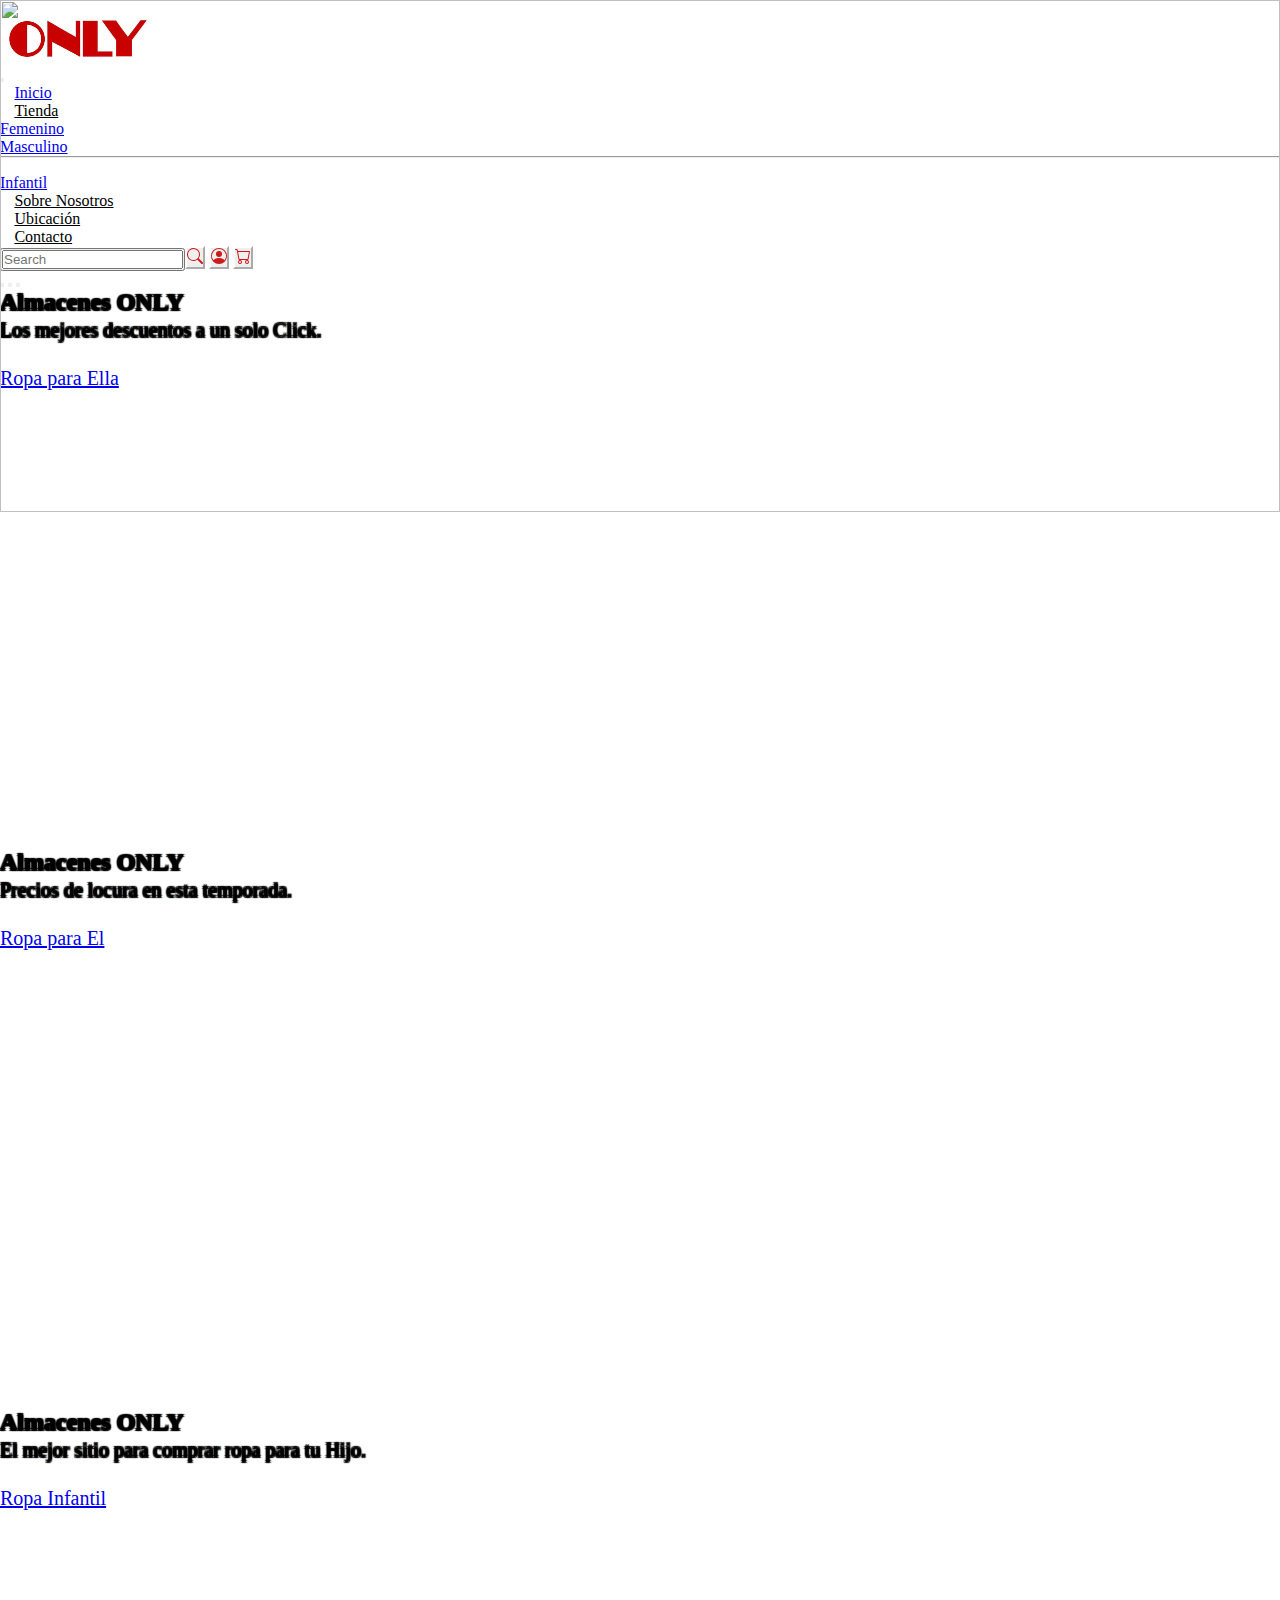
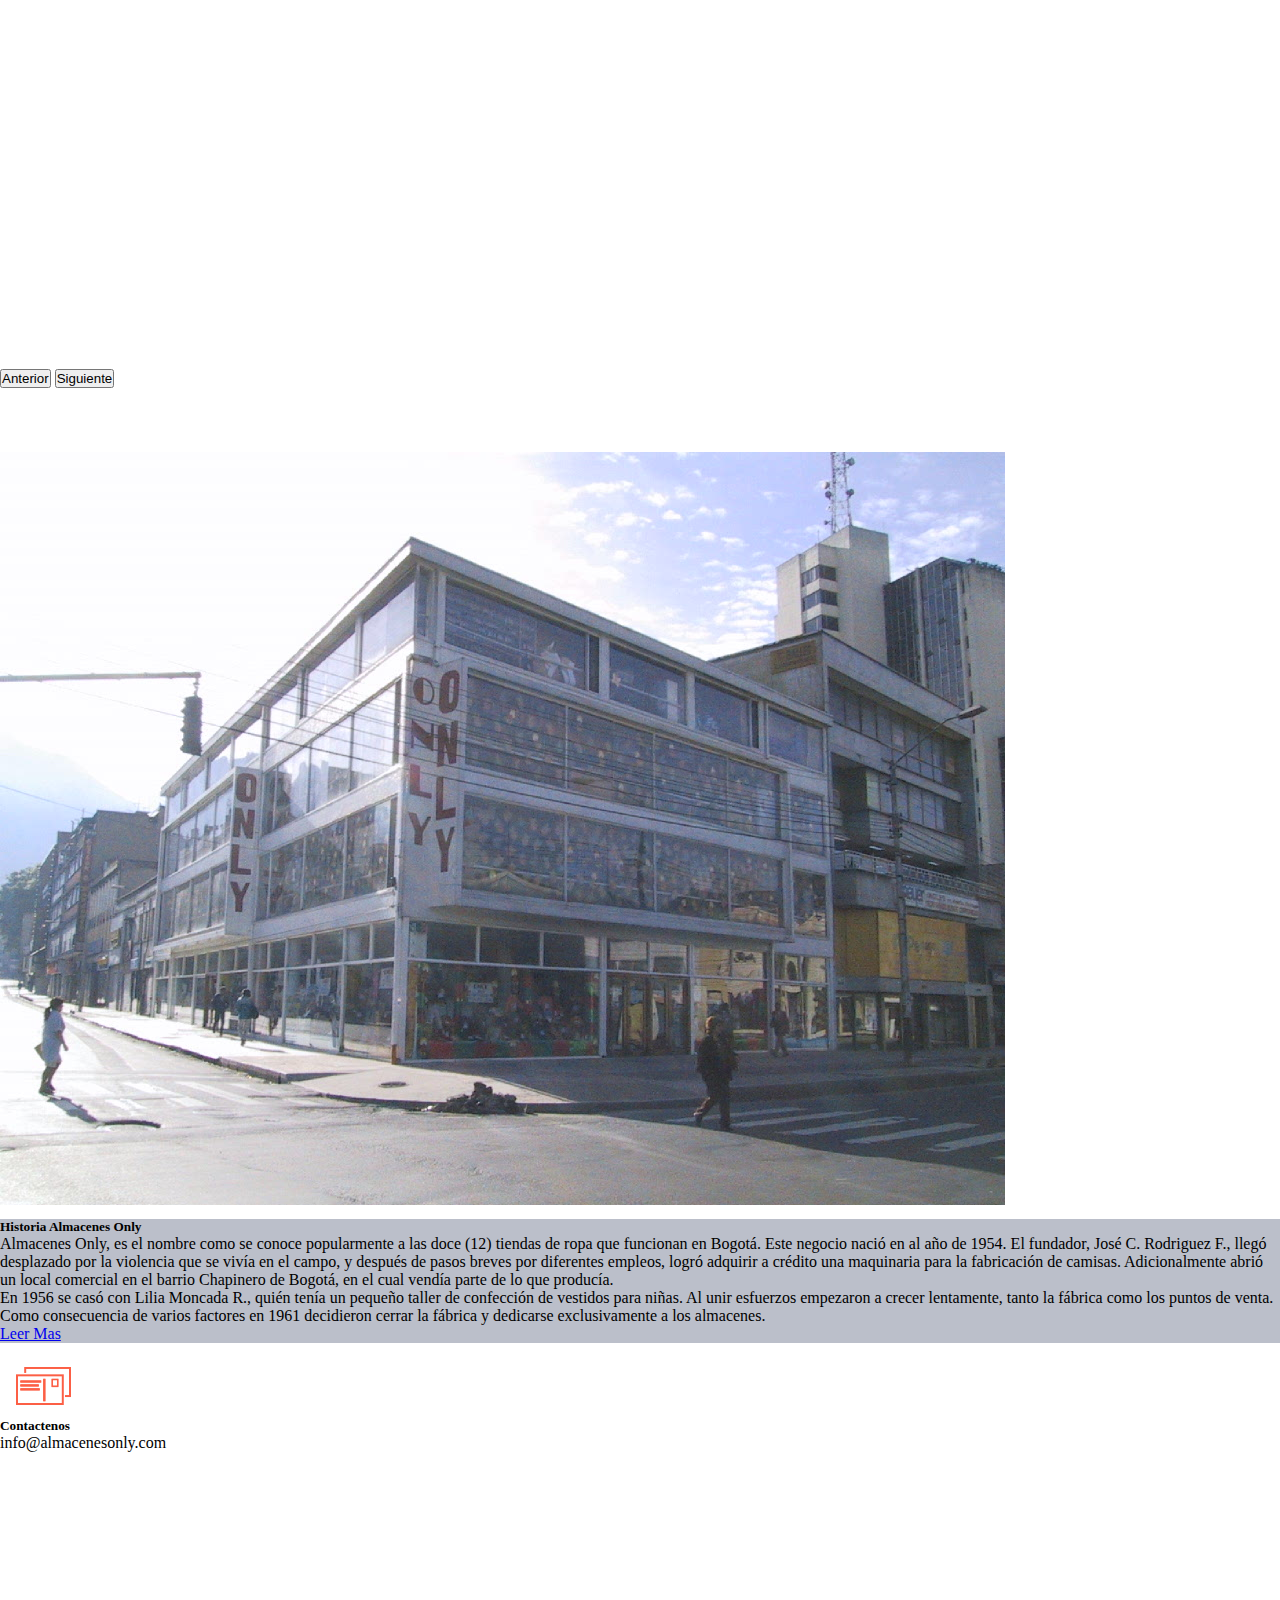
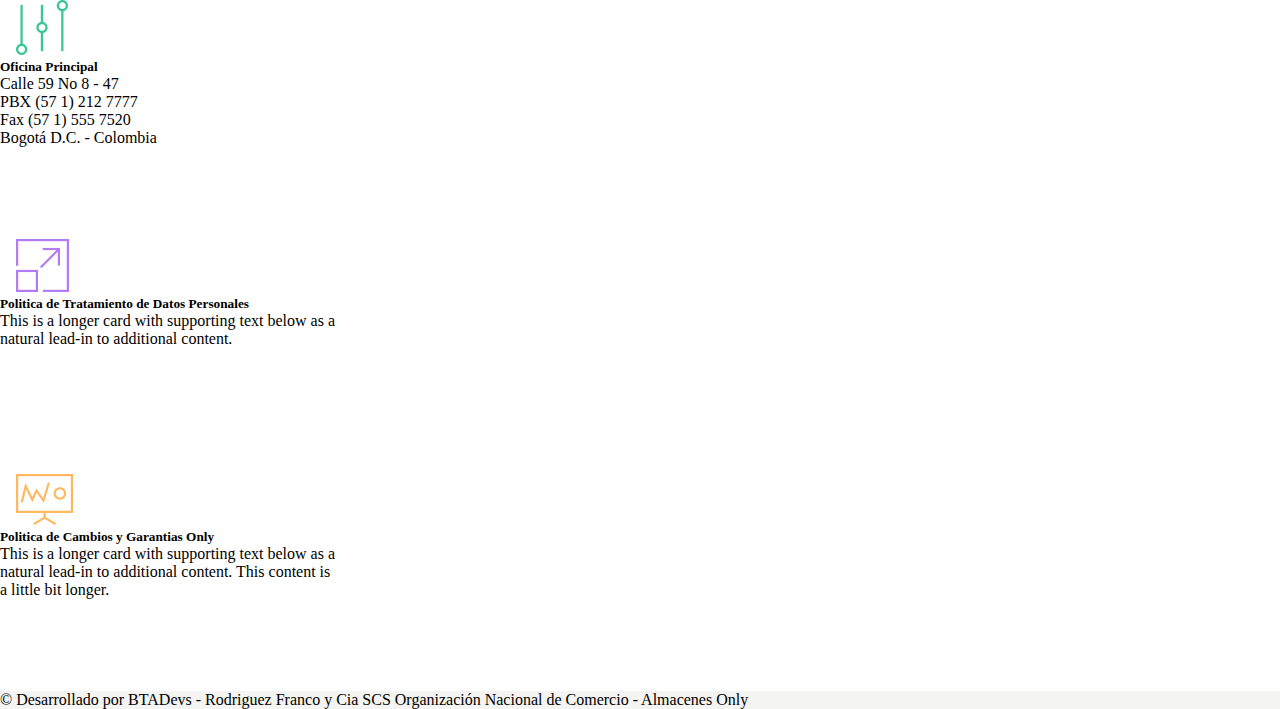
==== commit b4385408: "descripción sobre nosotros" ====
--- a/index.html
+++ b/index.html
@@ -12,15 +12,16 @@
       integrity="sha384-eOJMYsd53ii+scO/bJGFsiCZc+5NDVN2yr8+0RDqr0Ql0h+rP48ckxlpbzKgwra6"
       crossorigin="anonymous"
     />
+    <link rel="stylesheet" href="./assets/css/stylesSobreNosotros.css" />
     <link rel="stylesheet" href="./assets/css/style.css" />
-    <link rel="stylesheet" href="./assets/css/carousel.css" />
+
     <title>Almacenes Only</title>
   </head>
 
   <body>
     <!--  header -->
 
-     <nav class="navbar navbar-expand-lg navbar-light bg-dark1 pading">
+    <nav class="navbar navbar-expand-lg navbar-light bg-dark1 pading">
       <div class="container-fluid container">
         <button
           class="navbar-toggler"
@@ -42,7 +43,7 @@
             class="bi me-2"
             width="140"
             height="80"
-            src="./assets/img/logoOnly.jpg"
+            src="./assets/img/Only.png"
             alt="Logo Only"
           />
         </a>
@@ -70,7 +71,9 @@
               </ul>
             </li>
             <li class="nav-item">
-              <a href="sobreNosotros.html" class="nav-link px-2 text-white1">Sobre Nosotros</a>
+              <a href="sobreNosotros.html" class="nav-link px-2 text-white1"
+                >Sobre Nosotros</a
+              >
             </li>
             <li class="nav-item">
               <a href="#" class="nav-link px-2 text-white1">Ubicación</a>
@@ -245,16 +248,16 @@
     <!--  fin carrusel -->
 
     <!--  inicio historia -->
+    <!--  <div class="container"> -->
     <div class="history">
       <div class="card" style="width: 100%">
         <img
-          src="http://lorempixel.com/640/360
-        "
+          src="./assets/img/fotoalmacen1.jpg"
           class="card-img-top"
           alt="..."
         />
         <div class="card-body gris">
-          <h5 class="card-title gris">Historia Almacenes Only</h5>
+          <h5 class="card-title gris espaciadoImg">Historia Almacenes Only</h5>
           <p class="card-text gris">
             Almacenes Only, es el nombre como se conoce popularmente a las doce
             (12) tiendas de ropa que funcionan en Bogotá. Este negocio nació en
@@ -371,6 +374,7 @@
         </div>
       </div>
     </div>
+    <!-- </div> -->
 
     <!-- Footer start -->
     <footer class="footer card-footer">
--- a/assets/css/stylesSobreNosotros.css
+++ b/assets/css/stylesSobreNosotros.css
@@ -0,0 +1,81 @@
+*{
+    margin: 0;
+    padding: 0;
+}
+
+.gris {
+	background-color: #bbbfca;
+  }
+
+/*header*/
+.bg-dark1 {
+	background-color: #ffffff;
+  }
+  
+  .text-white1 {
+	color: rgb(0, 0, 0) !important;
+  }
+  
+  .btn-outline-success1 {
+	color: #ce1a1a;
+	border-color: #ffffff;
+  }
+  
+  .pading {
+	padding: 0px;
+  }
+  
+  .px-2 {
+	padding-right: 0.9rem !important;
+	padding-left: 0.9rem !important;
+  }
+/* fin header*/
+/*main*/
+
+.parrafo{
+  display: flex;
+  justify-content: center;
+}
+
+/*main*/
+.titulo{
+    display: flex;
+    justify-content: center;
+    margin-top: 30px;
+}
+
+
+
+.acerca-de {
+	padding: 8px;
+	margin-bottom: 10px;
+}
+
+.acerca-de .foto {
+	text-align: center;
+}
+
+.acerca-de .foto img {
+	margin-bottom: 30px;
+    width: 100px;
+}
+
+.acerca-de .foto .nombre {
+	color: #bbbfca;
+	font-weight: 300;
+	font-size: 18px;
+	letter-spacing: 2px;
+}
+.footer{
+    background-color: #f4f4f2;
+    
+}
+.enlace a{
+  text-decoration: none;
+}
+.footer {
+  position: absolute;
+  bottom: 1;
+  width: 100%;
+  height: 3.5 rem;
+}
--- a/assets/css/style.css
+++ b/assets/css/style.css
@@ -152,4 +152,8 @@
     margin-top: 7rem;
   }
 }
+
+.espaciadoImg {
+  margin-top: 10px;
+}
 /* fin css carrucel */
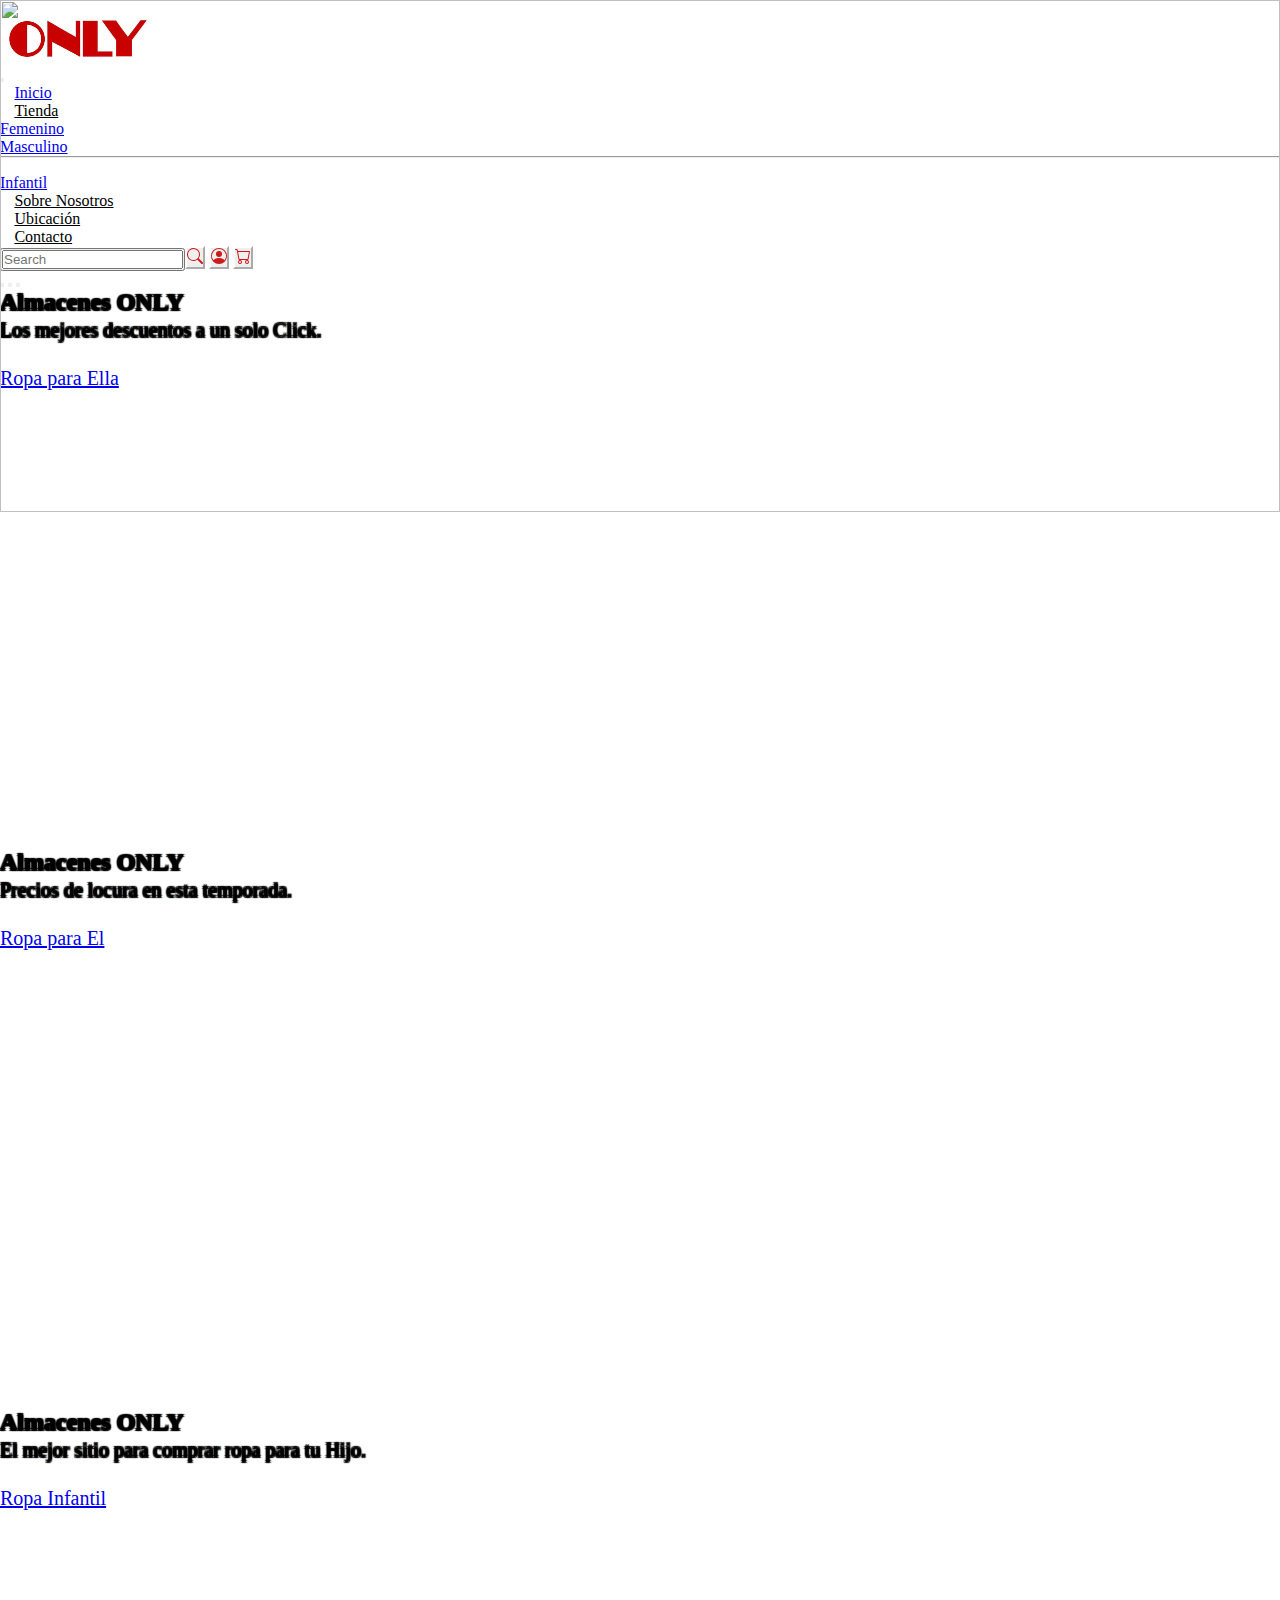
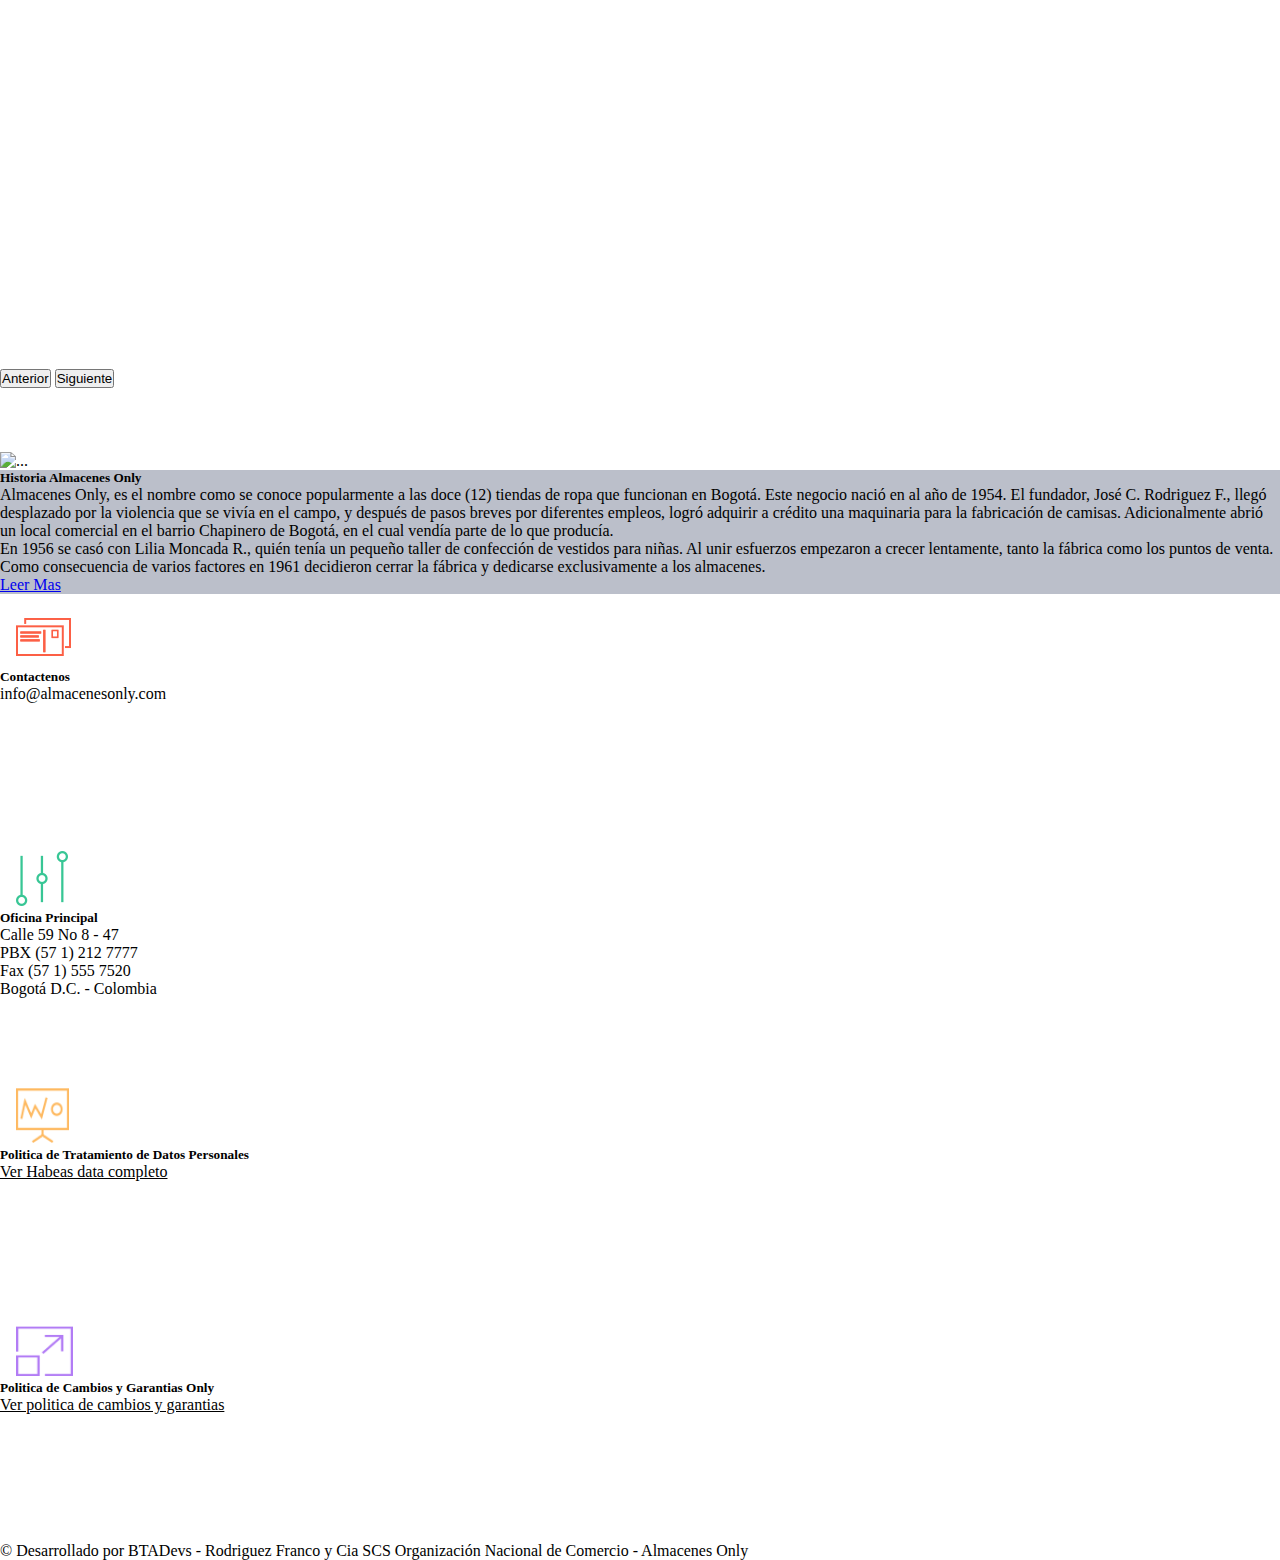
==== commit 4632091a: "Uploaded changes to home page cards, changes to description on Scrum Master" ====
--- a/index.html
+++ b/index.html
@@ -12,15 +12,13 @@
       integrity="sha384-eOJMYsd53ii+scO/bJGFsiCZc+5NDVN2yr8+0RDqr0Ql0h+rP48ckxlpbzKgwra6"
       crossorigin="anonymous"
     />
-    <link rel="stylesheet" href="./assets/css/stylesSobreNosotros.css" />
     <link rel="stylesheet" href="./assets/css/style.css" />
-
+    <link rel="stylesheet" href="./assets/css/carousel.css" />
     <title>Almacenes Only</title>
   </head>
 
   <body>
     <!--  header -->
-
     <nav class="navbar navbar-expand-lg navbar-light bg-dark1 pading">
       <div class="container-fluid container">
         <button
@@ -66,14 +64,14 @@
               <ul class="dropdown-menu dropdown-menu-end">
                 <li><a class="dropdown-item" href="#">Femenino</a></li>
                 <li><a class="dropdown-item" href="#">Masculino</a></li>
-                <li><hr class="dropdown-divider" /></li>
+                <li>
+                  <hr class="dropdown-divider" />
+                </li>
                 <li><a class="dropdown-item" href="#">Infantil</a></li>
               </ul>
             </li>
             <li class="nav-item">
-              <a href="sobreNosotros.html" class="nav-link px-2 text-white1"
-                >Sobre Nosotros</a
-              >
+              <a href="#" class="nav-link px-2 text-white1">Sobre Nosotros</a>
             </li>
             <li class="nav-item">
               <a href="#" class="nav-link px-2 text-white1">Ubicación</a>
@@ -248,16 +246,16 @@
     <!--  fin carrusel -->
 
     <!--  inicio historia -->
-    <!--  <div class="container"> -->
     <div class="history">
       <div class="card" style="width: 100%">
         <img
-          src="./assets/img/fotoalmacen1.jpg"
+          src="http://lorempixel.com/640/360
+        "
           class="card-img-top"
           alt="..."
         />
         <div class="card-body gris">
-          <h5 class="card-title gris espaciadoImg">Historia Almacenes Only</h5>
+          <h5 class="card-title gris">Historia Almacenes Only</h5>
           <p class="card-text gris">
             Almacenes Only, es el nombre como se conoce popularmente a las doce
             (12) tiendas de ropa que funcionan en Bogotá. Este negocio nació en
@@ -328,7 +326,7 @@
         <div class="col">
           <div class="card contact">
             <img
-              src="./assets/img/neve-ultimate-perfection-1.png"
+              src="./assets/img/neve-smart-experience1.png"
               class="card-img-top"
               alt="..."
               style="
@@ -343,8 +341,7 @@
                 Politica de Tratamiento de Datos Personales
               </h5>
               <p class="card-text">
-                This is a longer card with supporting text below as a natural
-                lead-in to additional content.
+                <a class="blackLet" href="https://www.almacenesonly.com/index.php/habeasdata/">Ver Habeas data completo</a>
               </p>
             </div>
           </div>
@@ -352,7 +349,7 @@
         <div class="col">
           <div class="card contact">
             <img
-              src="./assets/img/neve-smart-experience1.png"
+              src="./assets/img/neve-ultimate-perfection-1.png"
               class="card-img-top"
               alt="..."
               style="
@@ -365,16 +362,13 @@
             <div class="card-body">
               <h5 class="card-title">Politica de Cambios y Garantias Only</h5>
               <p class="card-text">
-                This is a longer card with supporting text below as a natural
-                lead-in to additional content. This content is a little bit
-                longer.
+                <a class="blackLet" href="https://www.almacenesonly.com/index.php/politica-de-cambios-y-garantia/">Ver politica de cambios y garantias</a>
               </p>
             </div>
           </div>
         </div>
       </div>
     </div>
-    <!-- </div> -->
 
     <!-- Footer start -->
     <footer class="footer card-footer">
--- a/assets/css/style.css
+++ b/assets/css/style.css
@@ -27,6 +27,9 @@
   width: 338px;
 }
 
+.blackLet{
+  color: #000;
+}
 /* css header */
 .bg-dark1 {
   background-color: #ffffff;
@@ -152,8 +155,4 @@
     margin-top: 7rem;
   }
 }
-
-.espaciadoImg {
-  margin-top: 10px;
-}
 /* fin css carrucel */
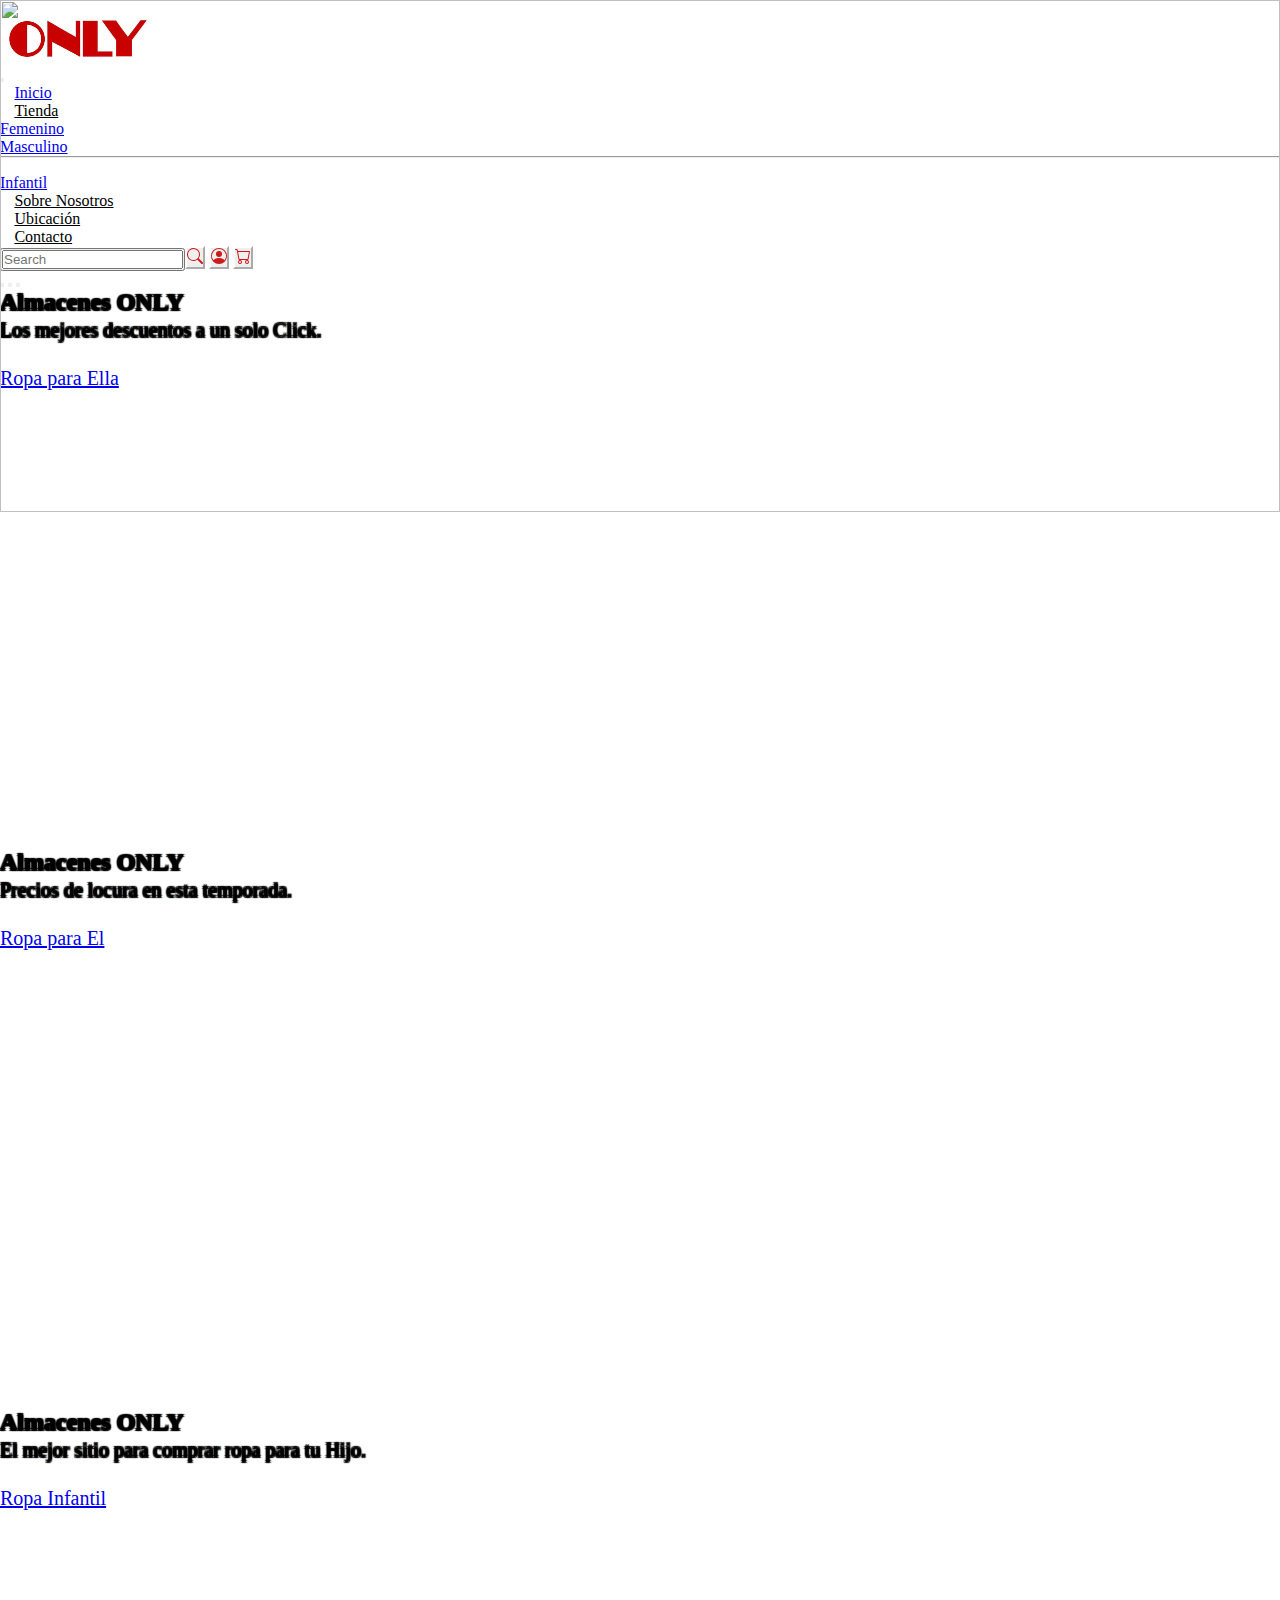
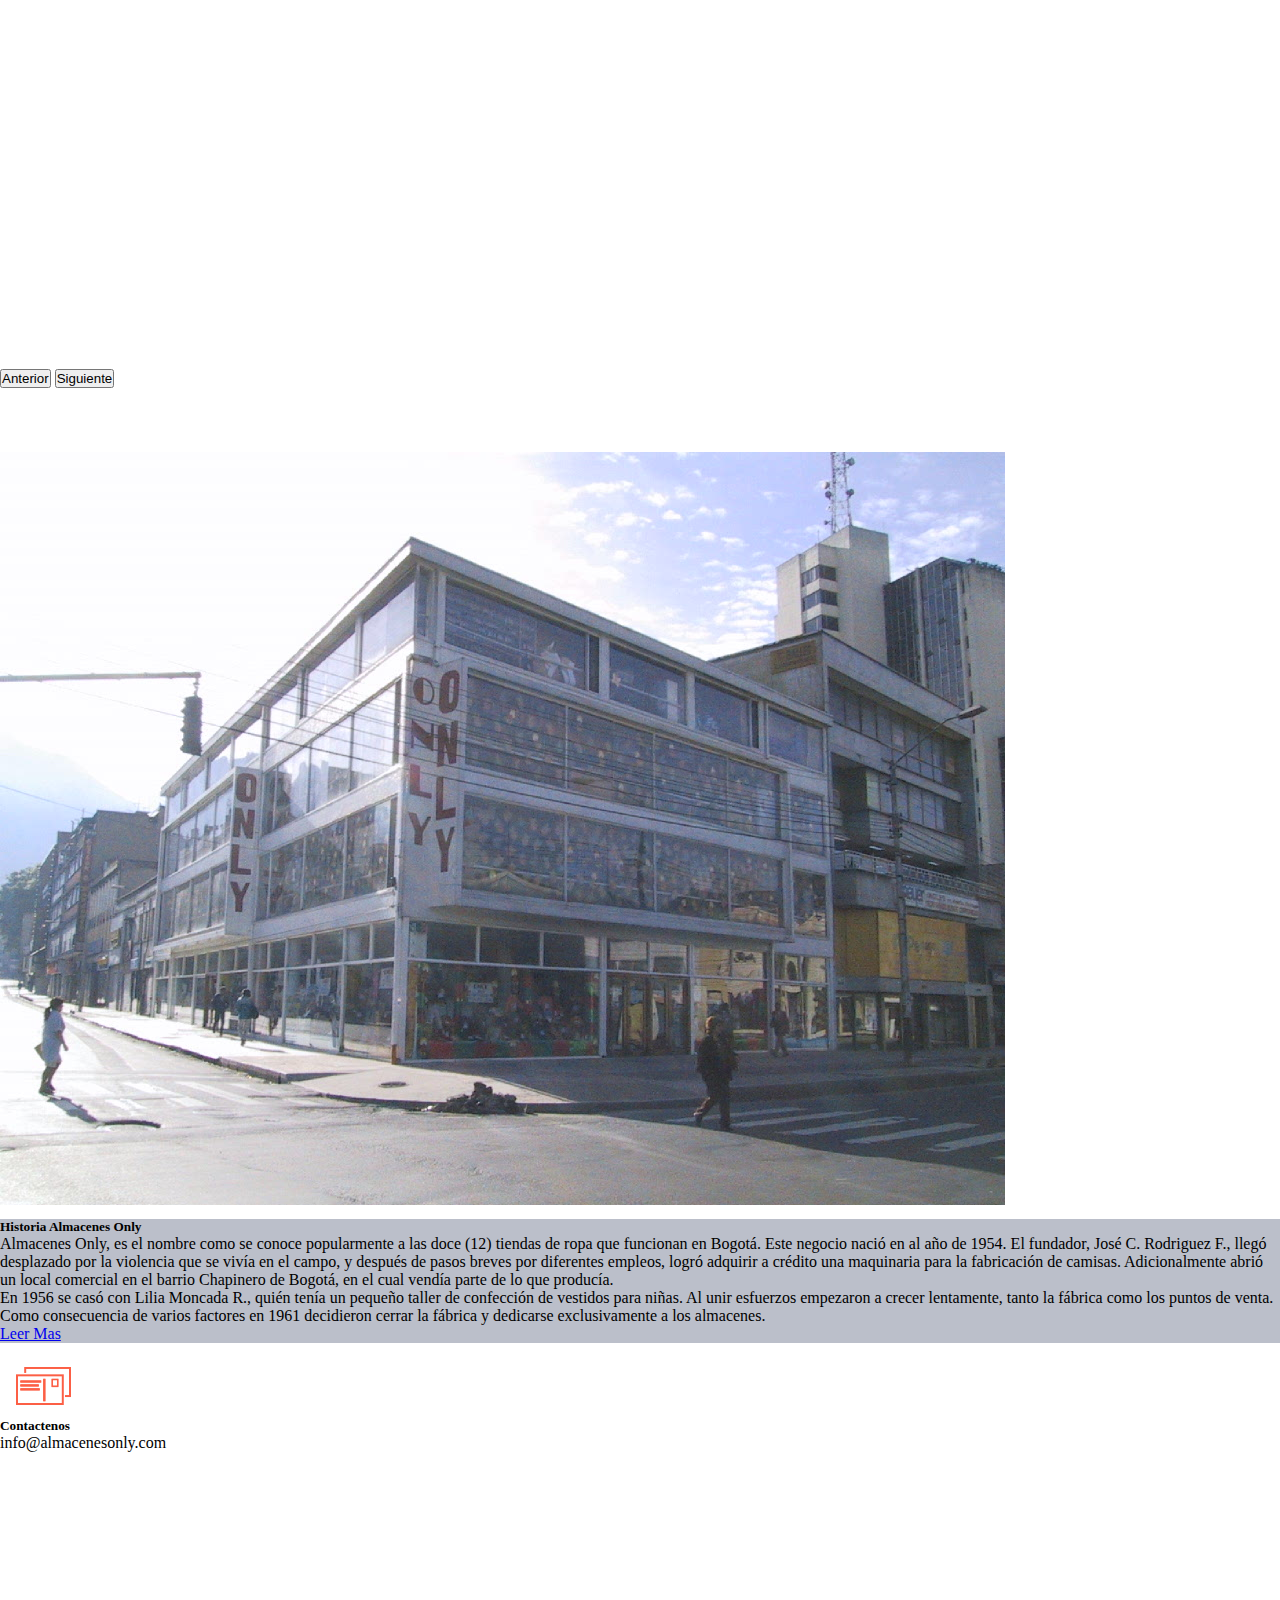
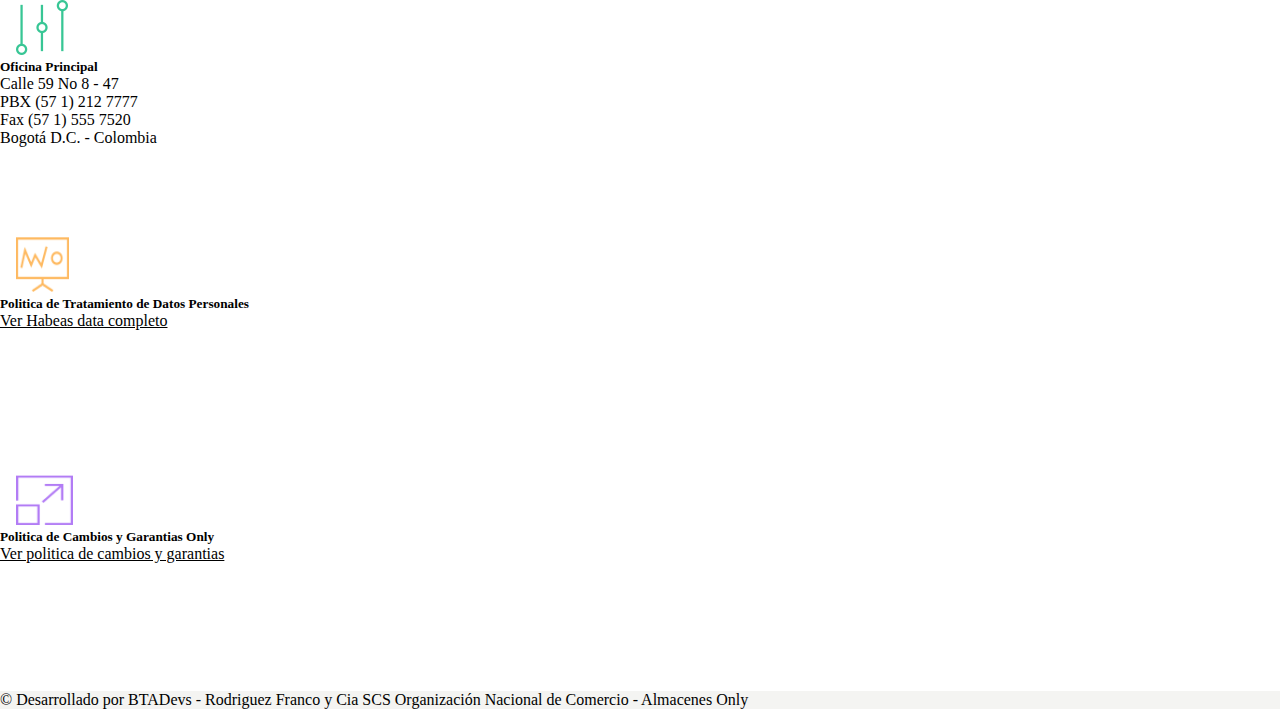
==== commit b0c7c561: "Merge branch 'master' into marco" ====
--- a/index.html
+++ b/index.html
@@ -12,13 +12,15 @@
       integrity="sha384-eOJMYsd53ii+scO/bJGFsiCZc+5NDVN2yr8+0RDqr0Ql0h+rP48ckxlpbzKgwra6"
       crossorigin="anonymous"
     />
+    <link rel="stylesheet" href="./assets/css/stylesSobreNosotros.css" />
     <link rel="stylesheet" href="./assets/css/style.css" />
-    <link rel="stylesheet" href="./assets/css/carousel.css" />
+
     <title>Almacenes Only</title>
   </head>
 
   <body>
     <!--  header -->
+
     <nav class="navbar navbar-expand-lg navbar-light bg-dark1 pading">
       <div class="container-fluid container">
         <button
@@ -64,14 +66,14 @@
               <ul class="dropdown-menu dropdown-menu-end">
                 <li><a class="dropdown-item" href="#">Femenino</a></li>
                 <li><a class="dropdown-item" href="#">Masculino</a></li>
-                <li>
-                  <hr class="dropdown-divider" />
-                </li>
+                <li><hr class="dropdown-divider" /></li>
                 <li><a class="dropdown-item" href="#">Infantil</a></li>
               </ul>
             </li>
             <li class="nav-item">
-              <a href="#" class="nav-link px-2 text-white1">Sobre Nosotros</a>
+              <a href="sobreNosotros.html" class="nav-link px-2 text-white1"
+                >Sobre Nosotros</a
+              >
             </li>
             <li class="nav-item">
               <a href="#" class="nav-link px-2 text-white1">Ubicación</a>
@@ -246,16 +248,16 @@
     <!--  fin carrusel -->
 
     <!--  inicio historia -->
+    <!--  <div class="container"> -->
     <div class="history">
       <div class="card" style="width: 100%">
         <img
-          src="http://lorempixel.com/640/360
-        "
+          src="./assets/img/fotoalmacen1.jpg"
           class="card-img-top"
           alt="..."
         />
         <div class="card-body gris">
-          <h5 class="card-title gris">Historia Almacenes Only</h5>
+          <h5 class="card-title gris espaciadoImg">Historia Almacenes Only</h5>
           <p class="card-text gris">
             Almacenes Only, es el nombre como se conoce popularmente a las doce
             (12) tiendas de ropa que funcionan en Bogotá. Este negocio nació en
@@ -369,6 +371,7 @@
         </div>
       </div>
     </div>
+    <!-- </div> -->
 
     <!-- Footer start -->
     <footer class="footer card-footer">
--- a/assets/css/stylesSobreNosotros.css
+++ b/assets/css/stylesSobreNosotros.css
@@ -0,0 +1,81 @@
+*{
+    margin: 0;
+    padding: 0;
+}
+
+.gris {
+	background-color: #bbbfca;
+  }
+
+/*header*/
+.bg-dark1 {
+	background-color: #ffffff;
+  }
+  
+  .text-white1 {
+	color: rgb(0, 0, 0) !important;
+  }
+  
+  .btn-outline-success1 {
+	color: #ce1a1a;
+	border-color: #ffffff;
+  }
+  
+  .pading {
+	padding: 0px;
+  }
+  
+  .px-2 {
+	padding-right: 0.9rem !important;
+	padding-left: 0.9rem !important;
+  }
+/* fin header*/
+/*main*/
+
+.parrafo{
+  display: flex;
+  justify-content: center;
+}
+
+/*main*/
+.titulo{
+    display: flex;
+    justify-content: center;
+    margin-top: 30px;
+}
+
+
+
+.acerca-de {
+	padding: 8px;
+	margin-bottom: 10px;
+}
+
+.acerca-de .foto {
+	text-align: center;
+}
+
+.acerca-de .foto img {
+	margin-bottom: 30px;
+    width: 100px;
+}
+
+.acerca-de .foto .nombre {
+	color: #bbbfca;
+	font-weight: 300;
+	font-size: 18px;
+	letter-spacing: 2px;
+}
+.footer{
+    background-color: #f4f4f2;
+    
+}
+.enlace a{
+  text-decoration: none;
+}
+.footer {
+  position: absolute;
+  bottom: 1;
+  width: 100%;
+  height: 3.5 rem;
+}
--- a/assets/css/style.css
+++ b/assets/css/style.css
@@ -155,4 +155,8 @@
     margin-top: 7rem;
   }
 }
+
+.espaciadoImg {
+  margin-top: 10px;
+}
 /* fin css carrucel */
